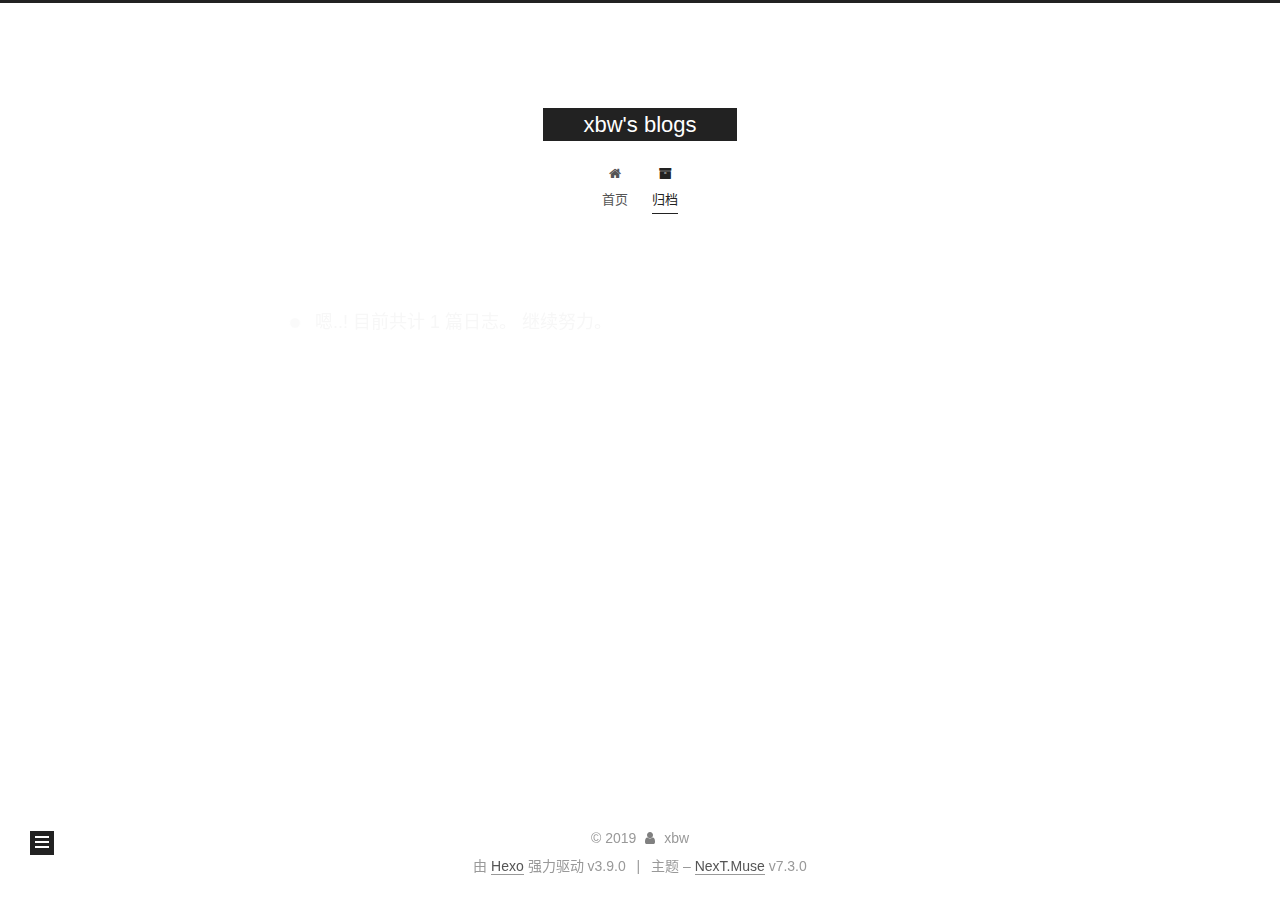
==== archives/index.html @ c133e483 "Site updated: 2019-08-21 14:46:57" ====
<!DOCTYPE html>





<html class="theme-next muse use-motion" lang="zh-CN">
<head>
  <meta charset="UTF-8">
<meta name="viewport" content="width=device-width, initial-scale=1, maximum-scale=2">
<meta name="theme-color" content="#222">
<meta http-equiv="X-UA-Compatible" content="IE=edge">
  <link rel="apple-touch-icon" sizes="180x180" href="/images/apple-touch-icon-next.png?v=7.3.0">
  <link rel="icon" type="image/png" sizes="32x32" href="/images/favicon-32x32-next.png?v=7.3.0">
  <link rel="icon" type="image/png" sizes="16x16" href="/images/favicon-16x16-next.png?v=7.3.0">
  <link rel="mask-icon" href="/images/logo.svg?v=7.3.0" color="#222">

<link rel="stylesheet" href="/css/main.css?v=7.3.0">


<link rel="stylesheet" href="/lib/font-awesome/css/font-awesome.min.css?v=4.7.0">


<script id="hexo-configurations">
  var NexT = window.NexT || {};
  var CONFIG = {
    root: '/',
    scheme: 'Muse',
    version: '7.3.0',
    exturl: false,
    sidebar: {"position":"left","display":"post","offset":12,"onmobile":false},
    copycode: {"enable":false,"show_result":false,"style":null},
    back2top: {"enable":true,"sidebar":false,"scrollpercent":false},
    bookmark: {"enable":false,"save":"auto"},
    fancybox: false,
    mediumzoom: false,
    lazyload: false,
    pangu: false,
    algolia: {
      appID: '',
      apiKey: '',
      indexName: '',
      hits: {"per_page":10},
      labels: {"input_placeholder":"Search for Posts","hits_empty":"We didn't find any results for the search: ${query}","hits_stats":"${hits} results found in ${time} ms"}
    },
    localsearch: {"enable":false,"trigger":"auto","top_n_per_article":1,"unescape":false,"preload":false},
    path: 'search.xml',
    motion: {"enable":true,"async":false,"transition":{"post_block":"fadeIn","post_header":"slideDownIn","post_body":"slideDownIn","coll_header":"slideLeftIn","sidebar":"slideUpIn"}},
    translation: {
      copy_button: '复制',
      copy_success: '复制成功',
      copy_failure: '复制失败'
    }
  };
</script>

  <meta property="og:type" content="website">
<meta property="og:title" content="xbw&#39;s blogs">
<meta property="og:url" content="http://imxbw.me/archives/index.html">
<meta property="og:site_name" content="xbw&#39;s blogs">
<meta property="og:locale" content="zh-CN">
<meta name="twitter:card" content="summary">
<meta name="twitter:title" content="xbw&#39;s blogs">
  <link rel="canonical" href="http://imxbw.me/archives/">


<script id="page-configurations">
  // https://hexo.io/docs/variables.html
  CONFIG.page = {
    sidebar: "",
    isHome: false,
    isPost: false,
    isPage: false,
    isArchive: true
  };
</script>

  <title>归档 | xbw's blogs</title>
  <meta name="generator" content="Hexo 3.9.0">
  








  <noscript>
  <style>
  .use-motion .motion-element,
  .use-motion .brand,
  .use-motion .menu-item,
  .sidebar-inner,
  .use-motion .post-block,
  .use-motion .pagination,
  .use-motion .comments,
  .use-motion .post-header,
  .use-motion .post-body,
  .use-motion .collection-title { opacity: initial; }

  .use-motion .logo,
  .use-motion .site-title,
  .use-motion .site-subtitle {
    opacity: initial;
    top: initial;
  }

  .use-motion .logo-line-before i { left: initial; }
  .use-motion .logo-line-after i { right: initial; }
  </style>
</noscript>

</head>

<body itemscope itemtype="http://schema.org/WebPage" lang="zh-CN">

  <div class="container sidebar-position-left">
    <div class="headband"></div>

    <header id="header" class="header" itemscope itemtype="http://schema.org/WPHeader">
      <div class="header-inner"><div class="site-brand-wrapper">
  <div class="site-meta">

    <div class="custom-logo-site-title">
      <a href="/" class="brand" rel="start">
        <span class="logo-line-before"><i></i></span>
        <span class="site-title">xbw's blogs</span>
        <span class="logo-line-after"><i></i></span>
      </a>
    </div>
  </div>

  <div class="site-nav-toggle">
    <button aria-label="切换导航栏">
      <span class="btn-bar"></span>
      <span class="btn-bar"></span>
      <span class="btn-bar"></span>
    </button>
  </div>
</div>


<nav class="site-nav">
  
  <ul id="menu" class="menu">
      
      
      
        
        <li class="menu-item menu-item-home">
      
    

    <a href="/" rel="section"><i class="menu-item-icon fa fa-fw fa-home"></i> <br>首页</a>

  </li>
      
      
      
        
        <li class="menu-item menu-item-archives">
      
    

    <a href="/archives/" rel="section"><i class="menu-item-icon fa fa-fw fa-archive"></i> <br>归档</a>

  </li>
  </ul>

    

    
    
      
      
    
      
      
    
    

  

</nav>
</div>
    </header>

    


    <main id="main" class="main">
      <div class="main-inner">
        <div class="content-wrap">
          <div id="content" class="content page-archive">
            

  
  
  
  <div class="post-block archive">
    <div id="posts" class="posts-collapse">
      <span class="archive-move-on"></span>
      <span class="archive-page-counter">
        
        
        
          
        
        嗯..! 目前共计 1 篇日志。 继续努力。
      </span>
      

      

  
  
  

  
    
    <div class="collection-title">
      <h1 class="archive-year" id="archive-year-2019">2019</h1>
    </div>
  
  

  <article class="post" itemscope itemtype="http://schema.org/Article">
    <header class="post-header">

      <h2 class="post-title">
        
          <a class="post-title-link" href="/2019/08/16/hello-world/" itemprop="url">
            <span itemprop="name">Hello World</span>
          </a>
        
      </h2>

      <div class="post-meta">
        <time class="post-time" itemprop="dateCreated"
              datetime="2019-08-16T09:02:53+08:00"
              content="2019-08-16">
          08-16
        </time>
      </div>

    </header>
  </article>




    </div>
  </div>
  
  
  

  



          </div>
          

        </div>
          
  
  <div class="sidebar-toggle">
    <div class="sidebar-toggle-line-wrap">
      <span class="sidebar-toggle-line sidebar-toggle-line-first"></span>
      <span class="sidebar-toggle-line sidebar-toggle-line-middle"></span>
      <span class="sidebar-toggle-line sidebar-toggle-line-last"></span>
    </div>
  </div>

  <aside id="sidebar" class="sidebar">
    <div class="sidebar-inner">

      <div class="site-overview-wrap sidebar-panel sidebar-panel-active">
        <div class="site-overview">

          <div class="site-author motion-element" itemprop="author" itemscope itemtype="http://schema.org/Person">
  <p class="site-author-name" itemprop="name">xbw</p>
  <div class="site-description motion-element" itemprop="description"></div>
</div>
  <nav class="site-state motion-element">
      <div class="site-state-item site-state-posts">
        
          <a href="/archives/">
        
          <span class="site-state-item-count">1</span>
          <span class="site-state-item-name">日志</span>
        </a>
      </div>
    
  </nav>




        </div>
      </div>

    </div>
  </aside>
  <div id="sidebar-dimmer"></div>


      </div>
    </main>

    <footer id="footer" class="footer">
      <div class="footer-inner">
        <div class="copyright">&copy; <span itemprop="copyrightYear">2019</span>
  <span class="with-love" id="animate">
    <i class="fa fa-user"></i>
  </span>
  <span class="author" itemprop="copyrightHolder">xbw</span>
</div>
  <div class="powered-by">由 <a href="https://hexo.io" class="theme-link" rel="noopener" target="_blank">Hexo</a> 强力驱动 v3.9.0</div>
  <span class="post-meta-divider">|</span>
  <div class="theme-info">主题 – <a href="https://theme-next.org" class="theme-link" rel="noopener" target="_blank">NexT.Muse</a> v7.3.0</div>

        








        
      </div>
    </footer>
      <div class="back-to-top">
        <i class="fa fa-arrow-up"></i>
        <span>0%</span>
      </div>

    

  </div>

  
  <script src="/lib/jquery/index.js?v=3.4.1"></script>
  <script src="/lib/velocity/velocity.min.js?v=1.2.1"></script>
  <script src="/lib/velocity/velocity.ui.min.js?v=1.2.1"></script>
<script src="/js/utils.js?v=7.3.0"></script><script src="/js/motion.js?v=7.3.0"></script>
<script src="/js/schemes/muse.js?v=7.3.0"></script>
<script src="/js/next-boot.js?v=7.3.0"></script>



  


























  

  

  


  
</body>
</html>
---- css/main.css ----
html {
  line-height: 1.15; /* 1 */
  -webkit-text-size-adjust: 100%; /* 2 */
}
body {
  margin: 0;
}
main {
  display: block;
}
h1 {
  font-size: 2em;
  margin: 0.67em 0;
}
hr {
  box-sizing: content-box; /* 1 */
  height: 0; /* 1 */
  overflow: visible; /* 2 */
}
pre {
  font-family: monospace, monospace; /* 1 */
  font-size: 1em; /* 2 */
}
a {
  background-color: transparent;
}
abbr[title] {
  border-bottom: none; /* 1 */
  text-decoration: underline; /* 2 */
  text-decoration: underline dotted; /* 2 */
}
b,
strong {
  font-weight: bolder;
}
code,
kbd,
samp {
  font-family: monospace, monospace; /* 1 */
  font-size: 1em; /* 2 */
}
small {
  font-size: 80%;
}
sub,
sup {
  font-size: 75%;
  line-height: 0;
  position: relative;
  vertical-align: baseline;
}
sub {
  bottom: -0.25em;
}
sup {
  top: -0.5em;
}
img {
  border-style: none;
}
button,
input,
optgroup,
select,
textarea {
  font-family: inherit; /* 1 */
  font-size: 100%; /* 1 */
  line-height: 1.15; /* 1 */
  margin: 0; /* 2 */
}
button,
input {
/* 1 */
  overflow: visible;
}
button,
select {
/* 1 */
  text-transform: none;
}
button,
[type='button'],
[type='reset'],
[type='submit'] {
  -webkit-appearance: button;
}
button::-moz-focus-inner,
[type='button']::-moz-focus-inner,
[type='reset']::-moz-focus-inner,
[type='submit']::-moz-focus-inner {
  border-style: none;
  padding: 0;
}
button:-moz-focusring,
[type='button']:-moz-focusring,
[type='reset']:-moz-focusring,
[type='submit']:-moz-focusring {
  outline: 1px dotted ButtonText;
}
fieldset {
  padding: 0.35em 0.75em 0.625em;
}
legend {
  box-sizing: border-box; /* 1 */
  color: inherit; /* 2 */
  display: table; /* 1 */
  max-width: 100%; /* 1 */
  padding: 0; /* 3 */
  white-space: normal; /* 1 */
}
progress {
  vertical-align: baseline;
}
textarea {
  overflow: auto;
}
[type='checkbox'],
[type='radio'] {
  box-sizing: border-box; /* 1 */
  padding: 0; /* 2 */
}
[type='number']::-webkit-inner-spin-button,
[type='number']::-webkit-outer-spin-button {
  height: auto;
}
[type='search'] {
  outline-offset: -2px; /* 2 */
  -webkit-appearance: textfield; /* 1 */
}
[type='search']::-webkit-search-decoration {
  -webkit-appearance: none;
}
::-webkit-file-upload-button {
  font: inherit; /* 2 */
  -webkit-appearance: button; /* 1 */
}
details {
  display: block;
}
summary {
  display: list-item;
}
template {
  display: none;
}
[hidden] {
  display: none;
}
::selection {
  background: #262a30;
  color: #fff;
}
body {
  background: #fff;
  color: #555;
  font-family: 'Lato', "PingFang SC", "Microsoft YaHei", sans-serif;
  font-size: 1em;
  line-height: 2;
  position: relative;
}
@media (max-width: 991px) {
  body {
    padding-right: 0 !important;
  }
}
h1,
h2,
h3,
h4,
h5,
h6 {
  font-family: 'Lato', "PingFang SC", "Microsoft YaHei", sans-serif;
  font-weight: bold;
  line-height: 1.5;
  margin: 20px 0 15px;
  padding: 0;
}
h1 {
  font-size: 1.75em;
}
h2 {
  font-size: 1.625em;
}
h3 {
  font-size: 1.5em;
}
h4 {
  font-size: 1.375em;
}
h5 {
  font-size: 1.25em;
}
h6 {
  font-size: 1.125em;
}
p {
  margin: 0 0 20px 0;
}
a,
span.exturl {
  overflow-wrap: break-word;
  word-wrap: break-word;
  background-color: transparent;
  border-bottom: 1px solid #999;
  color: #555;
  outline: none;
  text-decoration: none;
  cursor: pointer;
}
a:hover,
span.exturl:hover {
  border-bottom-color: #222;
  color: #222;
}
video {
  display: block;
  margin-left: auto;
  margin-right: auto;
  max-width: 100%;
}
img {
  display: block;
  height: auto;
  margin: auto;
  max-width: 100%;
}
hr {
  background-color: #ddd;
  background-image: repeating-linear-gradient(-45deg, #fff, #fff 4px, transparent 4px, transparent 8px);
  border: none;
  height: 3px;
  margin: 40px 0;
}
blockquote {
  border-left: 4px solid #ddd;
  color: #666;
  margin: 0;
  padding: 0 15px;
}
blockquote cite::before {
  content: '-';
  padding: 0 5px;
}
dt {
  font-weight: 700;
}
dd {
  margin: 0;
  padding: 0;
}
kbd {
  background-color: #f9f9f9;
  background-image: linear-gradient(top, #eee, #fff, #eee);
  border: 1px solid #ccc;
  border-radius: 0.2em;
  box-shadow: 0.1em 0.1em 0.2em rgba(0,0,0,0.1);
  font-family: inherit;
  padding: 0.1em 0.3em;
  white-space: nowrap;
}
.text-left {
  text-align: left;
}
.text-center {
  text-align: center;
}
.text-right {
  text-align: right;
}
.text-justify {
  text-align: justify;
}
.text-nowrap {
  white-space: nowrap;
}
.text-lowercase {
  text-transform: lowercase;
}
.text-uppercase {
  text-transform: uppercase;
}
.text-capitalize {
  text-transform: capitalize;
}
.center-block {
  display: block;
  margin-left: auto;
  margin-right: auto;
}
.clearfix::before,
.clearfix::after {
  content: ' ';
  display: table;
}
.clearfix::after {
  clear: both;
}
.pullquote {
  width: 45%;
}
.pullquote.left {
  float: left;
  margin-left: 5px;
  margin-right: 10px;
}
.pullquote.right {
  float: right;
  margin-left: 10px;
  margin-right: 5px;
}
.affix {
  position: fixed;
}
.translation {
  color: #999;
  font-size: 0.875em;
  margin-top: -20px;
}
.use-motion .motion-element {
  opacity: 0;
}
.table-container {
  margin: 20px 0;
  overflow: auto;
  -webkit-overflow-scrolling: touch;
}
.highlight .table-container {
  margin: 0;
}
table {
  border-collapse: collapse;
  border-spacing: 0;
  font-size: 0.875em;
  width: 100%;
}
table > tbody > tr:nth-of-type(odd) {
  background-color: #f9f9f9;
}
table > tbody > tr:hover {
  background-color: #f5f5f5;
}
caption,
th,
td {
  font-weight: normal;
  padding: 8px;
  text-align: left;
  vertical-align: middle;
}
th,
td {
  border: 1px solid #ddd;
  border-bottom: 3px solid #ddd;
}
th {
  font-weight: 700;
  padding-bottom: 10px;
}
td {
  border-bottom-width: 1px;
}
html,
body {
  height: 100%;
}
.container {
  position: relative;
}
.header-inner {
  margin: 0 auto;
  padding: 100px 0 70px;
  width: 700px;
}
@media (min-width: 1200px) {
  .container .header-inner {
    width: 800px;
  }
}
@media (min-width: 1600px) {
  .container .header-inner {
    width: 900px;
  }
}
.main-inner {
  margin: 0 auto;
  width: 700px;
}
@media (min-width: 1200px) {
  .container .main-inner {
    width: 800px;
  }
}
@media (min-width: 1600px) {
  .container .main-inner {
    width: 900px;
  }
}
.footer {
  padding: 20px 0;
}
.footer-inner {
  box-sizing: border-box;
  margin: 0 auto;
  width: 700px;
}
@media (min-width: 1200px) {
  .container .footer-inner {
    width: 800px;
  }
}
@media (min-width: 1600px) {
  .container .footer-inner {
    width: 900px;
  }
}
pre,
.highlight {
  background: #f7f7f7;
  color: #4d4d4c;
  line-height: 1.6;
  margin: 20px 0;
}
pre,
code {
  font-family: consolas, Menlo, "PingFang SC", "Microsoft YaHei", monospace;
}
code {
  overflow-wrap: break-word;
  word-wrap: break-word;
  background: #eee;
  border-radius: 3px;
  color: #555;
  padding: 2px 4px;
}
pre {
  overflow: auto;
  padding: 10px;
}
pre code {
  background: none;
  color: #4d4d4c;
  font-size: 0.875em;
  padding: 0;
  text-shadow: none;
}
.highlight *::selection {
  background: #d6d6d6;
}
.highlight pre {
  border: none;
  margin: 0;
  padding: 10px 0;
}
.highlight table {
  border: none;
  margin: 0;
  width: auto;
}
.highlight td {
  border: none;
  padding: 0;
}
.highlight figcaption {
  background: #eee;
  border-bottom: 1px solid #e9e9e9;
  color: #4d4d4c;
  line-height: 1em;
  margin: 0;
  padding: 0.5em;
}
.highlight figcaption::before,
.highlight figcaption::after {
  content: ' ';
  display: table;
}
.highlight figcaption::after {
  clear: both;
}
.highlight figcaption a {
  color: #4d4d4c;
  float: right;
}
.highlight figcaption a:hover {
  border-bottom-color: #4d4d4c;
}
.highlight .gutter pre {
  background-color: #eff2f3;
  color: #869194;
  padding-left: 10px;
  padding-right: 10px;
  text-align: right;
}
.highlight .code pre {
  background-color: #f7f7f7;
  padding-left: 10px;
  width: 100%;
}
.gutter {
  user-select: none;
  -moz-user-select: none;
  -ms-user-select: none;
  -webkit-user-select: none;
}
.gist table {
  width: auto;
}
.gist table td {
  border: none;
}
pre .deletion {
  background: #fdd;
}
pre .addition {
  background: #dfd;
}
pre .meta {
  color: #eab700;
  user-select: none;
  -moz-user-select: none;
  -ms-user-select: none;
  -webkit-user-select: none;
}
pre .comment {
  color: #8e908c;
}
pre .variable,
pre .attribute,
pre .tag,
pre .name,
pre .regexp,
pre .ruby .constant,
pre .xml .tag .title,
pre .xml .pi,
pre .xml .doctype,
pre .html .doctype,
pre .css .id,
pre .css .class,
pre .css .pseudo {
  color: #c82829;
}
pre .number,
pre .preprocessor,
pre .built_in,
pre .builtin-name,
pre .literal,
pre .params,
pre .constant,
pre .command {
  color: #f5871f;
}
pre .ruby .class .title,
pre .css .rules .attribute,
pre .string,
pre .symbol,
pre .value,
pre .inheritance,
pre .header,
pre .ruby .symbol,
pre .xml .cdata,
pre .special,
pre .formula {
  color: #718c00;
}
pre .title,
pre .css .hexcolor {
  color: #3e999f;
}
pre .function,
pre .python .decorator,
pre .python .title,
pre .ruby .function .title,
pre .ruby .title .keyword,
pre .perl .sub,
pre .javascript .title,
pre .coffeescript .title {
  color: #4271ae;
}
pre .keyword,
pre .javascript .function {
  color: #8959a8;
}
.blockquote-center {
  border-left: none;
  margin: 40px 0;
  padding: 0;
  position: relative;
  text-align: center;
}
.blockquote-center::before,
.blockquote-center::after {
  background-position: 0 -6px;
  background-repeat: no-repeat;
  background-size: 22px 22px;
  content: ' ';
  display: block;
  height: 24px;
  opacity: 0.2;
  position: absolute;
  width: 100%;
}
.blockquote-center::before {
  background-image: url("../images/quote-l.svg");
  border-top: 1px solid #ccc;
  top: -20px;
}
.blockquote-center::after {
  background-image: url("../images/quote-r.svg");
  background-position: 100% 8px;
  border-bottom: 1px solid #ccc;
  bottom: -20px;
}
.blockquote-center p,
.blockquote-center div {
  text-align: center;
}
.post .post-body .group-picture img {
  border: none;
  box-sizing: border-box;
  margin: 0 auto;
  padding: 0 3px;
}
.post-body .group-picture-row {
  margin-bottom: 6px;
  overflow: hidden;
}
.post-body .group-picture-column {
  float: left;
  margin-bottom: 10px;
}
.page-archive .group-picture-container {
  overflow: hidden;
}
.page-archive .group-picture-row {
  float: left;
}
.page-archive .group-picture-row:first-child {
  margin-top: 6px;
}
.page-archive .group-picture-column {
  max-height: 150px;
  max-width: 150px;
}
.post-body .label {
  display: inline;
  padding: 0 2px;
}
.post-body .label.default {
  background-color: #f0f0f0;
}
.post-body .label.primary {
  background-color: #efe6f7;
}
.post-body .label.info {
  background-color: #e5f2f8;
}
.post-body .label.success {
  background-color: #e7f4e9;
}
.post-body .label.warning {
  background-color: #fcf6e1;
}
.post-body .label.danger {
  background-color: #fae8eb;
}
.post-body .tabs {
  margin-bottom: 20px;
}
.post-body .tabs,
.tabs-comment {
  display: block;
  padding-top: 10px;
  position: relative;
}
.post-body .tabs ul.nav-tabs,
.tabs-comment ul.nav-tabs {
  display: flex;
  flex-wrap: wrap;
  margin: 0;
  margin-bottom: -1px;
  padding: 0;
}
@media (max-width: 413px) {
  .post-body .tabs ul.nav-tabs,
  .tabs-comment ul.nav-tabs {
    display: block;
    margin-bottom: 5px;
  }
}
.post-body .tabs ul.nav-tabs li.tab,
.tabs-comment ul.nav-tabs li.tab {
  background-color: #fff;
  border-bottom: 1px solid #ddd;
  border-left: 1px solid transparent;
  border-right: 1px solid transparent;
  border-top: 3px solid transparent;
  flex-grow: 1;
  list-style-type: none;
}
@media (max-width: 413px) {
  .post-body .tabs ul.nav-tabs li.tab,
  .tabs-comment ul.nav-tabs li.tab {
    border-bottom: 1px solid transparent;
    border-left: 3px solid transparent;
    border-right: 1px solid transparent;
    border-top: 1px solid transparent;
  }
}
.post-body .tabs ul.nav-tabs li.tab a,
.tabs-comment ul.nav-tabs li.tab a {
  border-bottom: initial;
  display: block;
  line-height: 1.8em;
  outline: 0;
  padding: 0.25em 0.75em;
  text-align: center;
  transition-delay: 0s;
  transition-duration: 0.2s;
  transition-timing-function: ease-out;
}
.post-body .tabs ul.nav-tabs li.tab a i,
.tabs-comment ul.nav-tabs li.tab a i {
  width: 1.285714285714286em;
}
.post-body .tabs ul.nav-tabs li.tab.active,
.tabs-comment ul.nav-tabs li.tab.active {
  border-bottom: 1px solid transparent;
  border-left: 1px solid #ddd;
  border-right: 1px solid #ddd;
  border-top: 3px solid #fc6423;
}
@media (max-width: 413px) {
  .post-body .tabs ul.nav-tabs li.tab.active,
  .tabs-comment ul.nav-tabs li.tab.active {
    border-bottom: 1px solid #ddd;
    border-left: 3px solid #fc6423;
    border-right: 1px solid #ddd;
    border-top: 1px solid #ddd;
  }
}
.post-body .tabs ul.nav-tabs li.tab.active a,
.tabs-comment ul.nav-tabs li.tab.active a {
  color: #555;
  cursor: default;
}
.post-body .tabs .tab-content .tab-pane,
.tabs-comment .tab-content .tab-pane {
  border: 1px solid #ddd;
  padding: 20px 20px 0 20px;
}
.post-body .tabs .tab-content .tab-pane:not(.active),
.tabs-comment .tab-content .tab-pane:not(.active) {
  display: none;
}
.post-body .tabs .tab-content .tab-pane.active,
.tabs-comment .tab-content .tab-pane.active {
  display: block;
}
.post-body .note {
  margin-bottom: 20px;
  padding: 15px;
  position: relative;
  border: 1px solid #eee;
  border-left-width: 5px;
  border-radius: 3px;
}
.post-body .note h2,
.post-body .note h3,
.post-body .note h4,
.post-body .note h5,
.post-body .note h6 {
  margin-top: 0;
  border-bottom: initial;
  margin-bottom: 0;
  padding-top: 0 !important;
}
.post-body .note p:first-child,
.post-body .note ul:first-child,
.post-body .note ol:first-child,
.post-body .note table:first-child,
.post-body .note pre:first-child,
.post-body .note blockquote:first-child,
.post-body .note img:first-child {
  margin-top: 0;
}
.post-body .note p:last-child,
.post-body .note ul:last-child,
.post-body .note ol:last-child,
.post-body .note table:last-child,
.post-body .note pre:last-child,
.post-body .note blockquote:last-child,
.post-body .note img:last-child {
  margin-bottom: 0;
}
.post-body .note.default {
  border-left-color: #777;
}
.post-body .note.default h2,
.post-body .note.default h3,
.post-body .note.default h4,
.post-body .note.default h5,
.post-body .note.default h6 {
  color: #777;
}
.post-body .note.primary {
  border-left-color: #6f42c1;
}
.post-body .note.primary h2,
.post-body .note.primary h3,
.post-body .note.primary h4,
.post-body .note.primary h5,
.post-body .note.primary h6 {
  color: #6f42c1;
}
.post-body .note.info {
  border-left-color: #428bca;
}
.post-body .note.info h2,
.post-body .note.info h3,
.post-body .note.info h4,
.post-body .note.info h5,
.post-body .note.info h6 {
  color: #428bca;
}
.post-body .note.success {
  border-left-color: #5cb85c;
}
.post-body .note.success h2,
.post-body .note.success h3,
.post-body .note.success h4,
.post-body .note.success h5,
.post-body .note.success h6 {
  color: #5cb85c;
}
.post-body .note.warning {
  border-left-color: #f0ad4e;
}
.post-body .note.warning h2,
.post-body .note.warning h3,
.post-body .note.warning h4,
.post-body .note.warning h5,
.post-body .note.warning h6 {
  color: #f0ad4e;
}
.post-body .note.danger {
  border-left-color: #d9534f;
}
.post-body .note.danger h2,
.post-body .note.danger h3,
.post-body .note.danger h4,
.post-body .note.danger h5,
.post-body .note.danger h6 {
  color: #d9534f;
}
.btn {
  background: #222;
  border: 2px solid #222;
  border-radius: 0;
  color: #fff;
  display: inline-block;
  font-size: 0.875em;
  padding: 0 20px;
  text-decoration: none;
  transition-property: background-color;
  transition-delay: 0s;
  transition-duration: 0.2s;
  transition-timing-function: ease-in-out;
  line-height: 2;
}
.btn:hover {
  background: #fff;
  border-color: #222;
  color: #222;
}
.btn +.btn {
  margin: 0 0 8px 8px;
}
.btn .fa-fw {
  text-align: left;
  width: 1.285714285714286em;
}
.btn-bar {
  background: #555;
  border-radius: 1px;
  display: block;
  height: 2px;
  width: 22px;
}
.btn-bar+.btn-bar {
  margin-top: 4px;
}
.page-number-basic,
.pagination .prev,
.pagination .next,
.pagination .page-number,
.pagination .space {
  display: inline-block;
  margin: 0 10px;
  padding: 0 11px;
  position: relative;
  top: -1px;
}
@media (max-width: 767px) {
  .page-number-basic,
  .pagination .prev,
  .pagination .next,
  .pagination .page-number,
  .pagination .space {
    margin: 0 5px;
  }
}
.pagination {
  border-top: 1px solid #eee;
  margin: 120px 0 40px;
  text-align: center;
}
.pagination .prev,
.pagination .next,
.pagination .page-number {
  border-bottom: 0;
  border-top: 1px solid #eee;
  transition-property: border-color;
  transition-delay: 0s;
  transition-duration: 0.2s;
  transition-timing-function: ease-in-out;
}
.pagination .prev:hover,
.pagination .next:hover,
.pagination .page-number:hover {
  border-top-color: #222;
}
.pagination .space {
  margin: 0;
  padding: 0;
}
.pagination .prev {
  margin-left: 0;
}
.pagination .next {
  margin-right: 0;
}
.pagination .page-number.current {
  background: #ccc;
  border-top-color: #ccc;
  color: #fff;
}
@media (max-width: 767px) {
  .pagination {
    border-top: none;
  }
  .pagination .prev,
  .pagination .next,
  .pagination .page-number {
    border-bottom: 1px solid #eee;
    border-top: 0;
    margin-bottom: 10px;
    padding: 0 10px;
  }
  .pagination .prev:hover,
  .pagination .next:hover,
  .pagination .page-number:hover {
    border-bottom-color: #222;
  }
}
.comments {
  margin: 60px 20px 0;
  overflow: hidden;
}
.comment-button-group {
  display: flex;
  flex-wrap: wrap-reverse;
  justify-content: center;
  margin: 1em 0;
}
.comment-button-group .comment-button {
  margin: 0.1em 0.2em;
}
.comment-button-group .comment-button.active {
  background: #fff;
  border-color: #222;
  color: #222;
}
.comment-position {
  display: none;
}
.comment-position.active {
  display: block;
}
.tabs-comment {
  background: #fff;
  margin-top: 4em;
  padding-top: 0;
}
.tabs-comment .comments {
  border: 0;
  box-shadow: none;
  margin-top: 0;
  padding-top: 0;
}
.back-to-top {
  background: #222;
  bottom: -100px;
  box-sizing: border-box;
  color: #fff;
  cursor: pointer;
  font-size: 12px;
  opacity: 1;
  padding: 0 6px;
  position: fixed;
  right: 30px;
  text-align: center;
  transition-property: bottom;
  z-index: 1050;
  transition-delay: 0s;
  transition-duration: 0.2s;
  transition-timing-function: ease-in-out;
  width: 24px;
}
.back-to-top span {
  display: none;
}
.back-to-top:hover {
  color: #87daff;
}
.back-to-top.back-to-top-on {
  bottom: 19px;
}
@media (max-width: 991px) {
  .back-to-top {
    opacity: 0.8;
    right: 20px;
  }
}
.header {
  background: transparent;
}
.header-inner {
  position: relative;
}
.headband {
  background: #222;
  height: 3px;
}
.site-meta {
  margin: 0;
  text-align: center;
}
@media (max-width: 767px) {
  .site-meta {
    text-align: center;
  }
}
.brand {
  background: #222;
  border-bottom: none;
  color: #fff;
  display: inline-block;
  line-height: 1.375em;
  padding: 0 40px;
  position: relative;
}
.brand:hover {
  color: #fff;
}
.logo {
  display: inline-block;
  line-height: 36px;
  margin-right: 5px;
  vertical-align: top;
}
.site-title {
  display: inline-block;
  font-family: 'Lato', "PingFang SC", "Microsoft YaHei", sans-serif;
  font-size: 1.375em;
  font-weight: normal;
  line-height: 1.5;
  vertical-align: top;
}
.site-subtitle {
  color: #999;
  font-size: 0.8125em;
  margin-top: 10px;
}
.use-motion .brand {
  opacity: 0;
}
.use-motion .logo,
.use-motion .site-title,
.use-motion .site-subtitle,
.use-motion .custom-logo-image {
  opacity: 0;
  position: relative;
  top: -10px;
}
.site-nav-toggle {
  display: none;
  left: 10px;
  position: absolute;
}
@media (max-width: 767px) {
  .site-nav-toggle {
    display: block;
  }
}
.site-nav-toggle button {
  background: transparent;
  border: none;
  margin-top: 2px;
  padding: 9px 10px;
}
@media (max-width: 767px) {
  .site-nav {
    border-top: 1px solid #ddd;
    clear: both;
    display: none;
    margin: 0 -10px;
    padding: 0 10px;
  }
}
@media (min-width: 768px) and (max-width: 991px) {
  .site-nav {
    display: block !important;
  }
}
@media (min-width: 992px) {
  .site-nav {
    display: block !important;
  }
}
.menu {
  margin-top: 20px;
  padding-left: 0;
  text-align: center;
}
.menu .menu-item {
  display: inline-block;
  list-style: none;
  margin: 0 10px;
}
@media (max-width: 767px) {
  .menu .menu-item {
    margin-top: 10px;
  }
}
.menu .menu-item a,
.menu .menu-item span.exturl {
  border-bottom: 1px solid transparent;
  display: block;
  font-size: 0.8125em;
  line-height: inherit;
  transition-property: border-color;
  transition-delay: 0s;
  transition-duration: 0.2s;
  transition-timing-function: ease-in-out;
}
.menu .menu-item a:hover,
.menu .menu-item span.exturl:hover {
  border-bottom-color: #222;
}
.menu .menu-item .fa {
  margin-right: 5px;
}
.use-motion .menu-item {
  opacity: 0;
}
.post-body {
  overflow-wrap: break-word;
  word-wrap: break-word;
  font-family: 'Lato', "PingFang SC", "Microsoft YaHei", sans-serif;
}
@media (min-width: 1200px) {
  .post-body {
    font-size: 1.125em;
  }
}
@media (max-width: 767px) {
  .post-body {
    font-size: 0.875em;
  }
}
.post-body span.exturl .fa {
  font-size: 0.875em;
  margin-left: 4px;
}
.post-body .image-caption,
.post-body .figure .caption {
  color: #999;
  font-size: 0.875em;
  font-weight: bold;
  line-height: 1;
  margin: -20px auto 15px;
  text-align: center;
}
.post-sticky-flag {
  display: inline-block;
  transform: rotate(30deg);
}
.use-motion .post-block,
.use-motion .pagination,
.use-motion .comments {
  opacity: 0;
}
.use-motion .post-header {
  opacity: 0;
}
.use-motion .post-body {
  opacity: 0;
}
.use-motion .collection-title {
  opacity: 0;
}
.post-button {
  margin-top: 40px;
}
.posts-collapse {
  margin-left: 55px;
  position: relative;
  z-index: 1010;
}
@media (max-width: 767px) {
  .posts-collapse {
    margin-left: 20px;
    margin-right: 20px;
  }
}
.posts-collapse .collection-title {
  margin: 60px 0;
  position: relative;
}
.posts-collapse .collection-title h1,
.posts-collapse .collection-title h2 {
  margin-left: 20px;
}
.posts-collapse .collection-title small {
  color: #bbb;
  margin-left: 5px;
}
.posts-collapse .collection-title::before {
  background: #bbb;
  border-radius: 50%;
  content: ' ';
  height: 8px;
  left: 0;
  margin-left: -4px;
  margin-top: -4px;
  position: absolute;
  top: 50%;
  width: 8px;
}
.posts-collapse .post {
  margin: 30px 0;
}
.posts-collapse .post-header {
  position: relative;
  transition-delay: 0s;
  transition-duration: 0.2s;
  transition-timing-function: ease-in-out;
  border-bottom: 1px dashed #ccc;
  transition-property: border;
}
.posts-collapse .post-header::before {
  background: #bbb;
  border: 1px solid #fff;
  border-radius: 50%;
  content: ' ';
  height: 6px;
  left: 0;
  margin-left: -4px;
  position: absolute;
  top: 0.75em;
  width: 6px;
  transition-delay: 0s;
  transition-duration: 0.2s;
  transition-timing-function: ease-in-out;
  transition-property: background;
}
.posts-collapse .post-header:hover {
  border-bottom-color: #666;
}
.posts-collapse .post-header:hover::before {
  background: #222;
}
.posts-collapse .post-title {
  font-size: 1em;
  font-weight: normal;
  line-height: inherit;
  margin-bottom: 0;
  margin-left: 3.75em;
}
.posts-collapse .post-title::after {
  margin-left: 3px;
  opacity: 0.6;
}
.posts-collapse .post-title a,
.posts-collapse .post-title span.exturl {
  border-bottom: none;
  color: #666;
}
.posts-collapse .post-meta {
  font-size: 0.75em;
  left: 20px;
  position: absolute;
  top: 5px;
}
.posts-collapse::after {
  background: #f5f5f5;
  content: ' ';
  height: 100%;
  left: 0;
  margin-left: -2px;
  position: absolute;
  top: 1.25em;
  width: 4px;
  z-index: -1;
}
.posts-collapse .fa-external-link {
  font-size: 0.875em;
  margin-left: 5px;
}
.posts-expand .post-eof {
  background: #ccc;
  height: 1px;
  margin: 80px auto 60px;
  text-align: center;
  width: 8%;
}
.post:last-child .post-eof {
  display: none;
}
.posts-expand {
  padding-top: 40px;
}
@media (max-width: 767px) {
  .posts-expand {
    margin: 0 20px;
  }
  .post-body .highlight {
    margin-left: 0;
    margin-right: 0;
    padding: 0;
  }
}
@media (min-width: 992px) {
  .posts-expand .post-body {
    text-align: justify;
  }
}
@media (max-width: 991px) {
  .posts-expand .post-body {
    text-align: justify;
  }
}
.posts-expand .post-body h2,
.posts-expand .post-body h3,
.posts-expand .post-body h4,
.posts-expand .post-body h5,
.posts-expand .post-body h6 {
  padding-top: 10px;
}
.posts-expand .post-body h2 .header-anchor,
.posts-expand .post-body h3 .header-anchor,
.posts-expand .post-body h4 .header-anchor,
.posts-expand .post-body h5 .header-anchor,
.posts-expand .post-body h6 .header-anchor {
  border-bottom-style: none;
  color: #ccc;
  float: right;
  margin-left: 10px;
  visibility: hidden;
}
.posts-expand .post-body h2 .header-anchor:hover,
.posts-expand .post-body h3 .header-anchor:hover,
.posts-expand .post-body h4 .header-anchor:hover,
.posts-expand .post-body h5 .header-anchor:hover,
.posts-expand .post-body h6 .header-anchor:hover {
  color: inherit;
}
.posts-expand .post-body h2:hover .header-anchor,
.posts-expand .post-body h3:hover .header-anchor,
.posts-expand .post-body h4:hover .header-anchor,
.posts-expand .post-body h5:hover .header-anchor,
.posts-expand .post-body h6:hover .header-anchor {
  visibility: visible;
}
.posts-expand .post-body img {
  border: 1px solid #ddd;
  box-sizing: border-box;
  margin: 0 auto 20px;
  padding: 3px;
}
.post-gallery {
  border-collapse: separate;
  display: table;
  table-layout: fixed;
  width: 100%;
}
.post-gallery-row {
  display: table-row;
}
.post-gallery .post-gallery-img {
  border: none;
  display: table-cell;
  text-align: center;
  vertical-align: middle;
}
.post-gallery .post-gallery-img img {
  border: none;
  max-height: 100%;
  max-width: 100%;
}
.fancybox-close,
.fancybox-close:hover {
  border: none;
}
.posts-expand .post-meta {
  color: #999;
  font-family: 'Lato', "PingFang SC", "Microsoft YaHei", sans-serif;
  margin: 3px 0 60px 0;
  text-align: center;
}
.posts-expand .post-meta .post-description {
  font-size: 0.875em;
  margin-top: 2px;
}
.posts-expand .post-meta time {
  border-bottom: 1px dashed #999;
  cursor: help;
}
.post-meta .post-meta-item + .post-meta-item::before {
  content: '|';
  margin: 0 0.5em;
}
.post-meta .post-meta-item {
  font-size: 0.75em;
}
.post-meta-divider {
  margin: 0 0.5em;
}
.post-meta-item-icon {
  margin-right: 3px;
}
@media (max-width: 991px) {
  .post-meta-item-icon {
    display: inline-block;
  }
}
@media (max-width: 991px) {
  .post-meta-item-text {
    display: none;
  }
}
.post-nav {
  border-top: 1px solid #eee;
  display: table;
  margin-top: 15px;
  width: 100%;
}
.post-nav-divider {
  display: table-cell;
  width: 10%;
}
.post-nav-item {
  display: table-cell;
  padding: 10px 0 0 0;
  vertical-align: top;
  width: 45%;
}
.post-nav-item a {
  border-bottom: none;
  color: #555;
  display: block;
  font-size: 0.875em;
  line-height: 1.6;
  position: relative;
}
.post-nav-item a:hover {
  border-bottom: none;
  color: #222;
}
.post-nav-item a:active {
  top: 2px;
}
.post-nav-item .fa {
  font-size: 0.75em;
  margin-right: 5px;
}
.post-nav-next a {
  padding-left: 5px;
}
.post-nav-prev {
  text-align: right;
}
.post-nav-prev a {
  padding-right: 5px;
}
.post-nav-prev .fa {
  margin-left: 5px;
}
.rtl.post-body p,
.rtl.post-body a,
.rtl.post-body h1,
.rtl.post-body h2,
.rtl.post-body h3,
.rtl.post-body h4,
.rtl.post-body h5,
.rtl.post-body h6,
.rtl.post-body li,
.rtl.post-body ul,
.rtl.post-body ol {
  direction: rtl;
  font-family: UKIJ Ekran;
}
.rtl.post-title {
  font-family: UKIJ Ekran;
}
.posts-expand .post-tags {
  margin-top: 40px;
  text-align: center;
}
.posts-expand .post-tags a {
  display: inline-block;
  font-size: 0.8125em;
  margin-right: 10px;
}
.posts-expand .post-title {
  overflow-wrap: break-word;
  word-wrap: break-word;
  font-weight: 400;
  margin: initial;
  text-align: center;
}
.posts-expand .post-title-link {
  border-bottom: none;
  color: #555;
  display: inline-block;
  line-height: 1.2;
  position: relative;
  vertical-align: top;
}
.posts-expand .post-title-link::before {
  background-color: #000;
  bottom: 0;
  content: '';
  height: 2px;
  left: 0;
  position: absolute;
  transform: scaleX(0);
  visibility: hidden;
  width: 100%;
  transition-delay: 0s;
  transition-duration: 0.2s;
  transition-timing-function: ease-in-out;
}
.posts-expand .post-title-link:hover::before {
  transform: scaleX(1);
  visibility: visible;
}
.posts-expand .post-title-link .fa {
  font-size: 0.875em;
  margin-left: 5px;
}
.post-widgets {
  border-top: 1px solid #eee;
  margin-top: 15px;
  text-align: center;
}
.wp_rating {
  height: 20px;
  line-height: 20px;
  margin-top: 10px;
  padding-top: 6px;
  text-align: center;
}
.social-like {
  display: flex;
  font-size: 0.875em;
  justify-content: center;
  text-align: center;
}
.vk_like {
  align-self: center;
  height: 21px;
  padding-top: 7px;
  width: 85px;
}
.fb_like {
  align-self: center;
  height: 30px;
}
.sidebar {
  background: #222;
  bottom: 0;
  box-shadow: inset 0 2px 6px #000;
  position: fixed;
  right: 0;
  top: 0;
  width: 0;
  z-index: 1040;
}
.sidebar a,
.sidebar span.exturl {
  border-bottom-color: #555;
  color: #999;
}
.sidebar a:hover,
.sidebar span.exturl:hover {
  border-bottom-color: #eee;
  color: #eee;
}
@media (max-width: 991px) {
  .sidebar {
    display: none;
  }
}
.sidebar-inner {
  color: #999;
  padding: 20px 10px;
  position: relative;
  text-align: center;
}
.site-overview-wrap {
  overflow: hidden;
}
.site-overview {
  overflow-x: hidden;
  overflow-y: auto;
}
.cc-license {
  margin-top: 10px;
  text-align: center;
}
.cc-license .cc-opacity {
  border-bottom: none;
  opacity: 0.7;
}
.cc-license .cc-opacity:hover {
  opacity: 0.9;
}
.cc-license img {
  display: inline-block;
}
.site-author-image {
  border: 2px solid #333;
  display: block;
  height: auto;
  margin: 0 auto;
  max-width: 96px;
  padding: 2px;
}
.site-author-name {
  color: #f5f5f5;
  font-weight: normal;
  margin: 5px 0 0;
  text-align: center;
}
.site-description {
  color: #999;
  font-size: 1em;
  margin-top: 5px;
  text-align: center;
}
.links-of-author {
  margin-top: 20px;
}
.links-of-author a,
.links-of-author span.exturl {
  border-bottom-color: #555;
  display: inline-block;
  font-size: 0.8125em;
  margin-bottom: 10px;
  margin-right: 10px;
  vertical-align: middle;
}
.links-of-author a::before,
.links-of-author span.exturl::before {
  background: #f94eaa;
  border-radius: 50%;
  content: ' ';
  display: inline-block;
  height: 4px;
  margin-right: 3px;
  vertical-align: middle;
  width: 4px;
}
.feed-link,
.chat {
  margin-top: 10px;
}
.feed-link a,
.chat a {
  border: 1px solid #fc6423 !important;
  border-radius: 4px;
  color: #fc6423;
  display: inline-block;
  padding: 0 15px;
}
.feed-link a .fa,
.chat a .fa {
  margin-right: 5px;
}
.feed-link a:hover,
.chat a:hover {
  background: #fc6423;
  color: #fff;
}
.feed-link a:hover .fa,
.chat a:hover .fa {
  color: #fff;
}
.links-of-blogroll {
  font-size: 0.8125em;
  margin-top: 10px;
}
.links-of-blogroll-title {
  font-size: 0.875em;
  font-weight: 600;
  margin-top: 0;
}
.links-of-blogroll-list {
  list-style: none;
  margin: 0;
  padding: 0;
}
.links-of-blogroll-item {
  padding: 2px 10px;
}
.links-of-blogroll-item a,
.links-of-blogroll-item span.exturl {
  box-sizing: border-box;
  display: inline-block;
  max-width: 280px;
  overflow: hidden;
  text-overflow: ellipsis;
  white-space: nowrap;
}
#sidebar-dimmer {
  display: none;
}
@media (max-width: 767px) {
  #sidebar-dimmer {
    background: #000;
    display: block;
    height: 100%;
    left: 100%;
    opacity: 0;
    position: fixed;
    top: 0;
    width: 100%;
    z-index: 1020;
  }
  .sidebar-active + #sidebar-dimmer {
    opacity: 0.7;
    transform: translateX(-100%);
    transition: opacity 0.5s;
  }
}
.sidebar-nav {
  margin: 0 0 20px;
  padding-left: 0;
}
.sidebar-nav li {
  border-bottom: 1px solid transparent;
  color: #555;
  cursor: pointer;
  display: inline-block;
  font-size: 0.875em;
}
.sidebar-nav li.sidebar-nav-overview {
  margin-left: 10px;
}
.sidebar-nav li:hover {
  color: #f5f5f5;
}
.sidebar-nav .sidebar-nav-active {
  border-bottom-color: #87daff;
  color: #87daff;
}
.sidebar-nav .sidebar-nav-active:hover {
  color: #87daff;
}
.sidebar-panel {
  display: none;
}
.sidebar-panel-active {
  display: block;
}
.sidebar-toggle {
  background: #222;
  bottom: 45px;
  cursor: pointer;
  height: 14px;
  line-height: 0;
  padding: 5px;
  position: fixed;
  right: 30px;
  width: 14px;
  z-index: 1050;
}
@media (max-width: 991px) {
  .sidebar-toggle {
    opacity: 0.8;
    right: 20px;
    display: none;
  }
}
.sidebar-toggle-line {
  background: #fff;
  display: inline-block;
  height: 2px;
  margin-top: 3px;
  position: relative;
  transition: all 0.4s;
  vertical-align: top;
  width: 100%;
}
.sidebar-toggle-line:first-child {
  margin-top: 0;
}
.sidebar-toggle:hover .sidebar-toggle-line {
  background: #87daff;
}
.post-toc-empty {
  color: #666;
  font-size: 0.875em;
}
.post-toc-wrap {
  overflow: hidden;
}
.post-toc {
  overflow: auto;
}
.post-toc ol {
  font-size: 0.875em;
  list-style: none;
  margin: 0;
  padding: 0 2px 5px 10px;
  text-align: left;
}
.post-toc ol > ol {
  padding-left: 0;
}
.post-toc ol a {
  transition-delay: 0s;
  transition-duration: 0.2s;
  transition-timing-function: ease-in-out;
  border-bottom-color: #555;
  color: #999;
  transition-property: all;
}
.post-toc ol a:hover {
  border-bottom-color: #ccc;
  color: #ccc;
}
.post-toc .nav-item {
  overflow: hidden;
  text-overflow: ellipsis;
  white-space: nowrap;
  line-height: 1.8;
}
.post-toc .nav .nav-child {
  display: none;
}
.post-toc .nav .active > .nav-child {
  display: block;
}
.post-toc .nav .active-current > .nav-child {
  display: block;
}
.post-toc .nav .active-current > .nav-child > .nav-item {
  display: block;
}
.post-toc .nav .active > a {
  border-bottom-color: #87daff;
  color: #87daff;
}
.post-toc .nav .active-current > a {
  color: #87daff;
}
.post-toc .nav .active-current > a:hover {
  color: #87daff;
}
.site-state {
  display: flex;
  justify-content: center;
  line-height: 1.4;
  margin-top: 10px;
  overflow: hidden;
  text-align: center;
  white-space: nowrap;
}
.site-state-item {
  border-left: 1px solid #333;
  padding: 0 15px;
}
.site-state-item:first-child {
  border-left: none;
}
.site-state-item a {
  border-bottom: none;
}
.site-state-item-count {
  color: inherit;
  display: block;
  font-size: 1.25em;
  font-weight: 600;
  text-align: center;
}
.site-state-item-name {
  color: inherit;
  font-size: 0.875em;
}
.footer {
  color: #999;
  font-size: 0.875em;
}
.footer img {
  border: none;
}
.footer-inner {
  text-align: center;
}
.with-love {
  color: #808080;
  display: inline-block;
  margin: 0 5px;
}
.powered-by,
.theme-info {
  display: inline-block;
}
@-moz-keyframes iconAnimate {
  0%, 100% {
    transform: scale(1);
  }
  10%, 30% {
    transform: scale(0.9);
  }
  20%, 40%, 60%, 80% {
    transform: scale(1.1);
  }
  50%, 70% {
    transform: scale(1.1);
  }
}
@-webkit-keyframes iconAnimate {
  0%, 100% {
    transform: scale(1);
  }
  10%, 30% {
    transform: scale(0.9);
  }
  20%, 40%, 60%, 80% {
    transform: scale(1.1);
  }
  50%, 70% {
    transform: scale(1.1);
  }
}
@-o-keyframes iconAnimate {
  0%, 100% {
    transform: scale(1);
  }
  10%, 30% {
    transform: scale(0.9);
  }
  20%, 40%, 60%, 80% {
    transform: scale(1.1);
  }
  50%, 70% {
    transform: scale(1.1);
  }
}
@keyframes iconAnimate {
  0%, 100% {
    transform: scale(1);
  }
  10%, 30% {
    transform: scale(0.9);
  }
  20%, 40%, 60%, 80% {
    transform: scale(1.1);
  }
  50%, 70% {
    transform: scale(1.1);
  }
}
.page-archive .posts-collapse .archive-move-on {
  background: #999;
  border: 1px solid #fff;
  border-radius: 50%;
  height: 10px;
  left: 0;
  margin-left: -6px;
  position: absolute;
  top: 1em;
  width: 10px;
}
.page-archive .posts-collapse .archive-page-counter {
  font-size: 1.125em;
  left: 20px;
  position: relative;
  top: 3px;
}
@media (max-width: 767px) {
  .page-archive .posts-collapse .archive-page-counter {
    top: 5px;
  }
}
.category-all-page .category-all-title {
  text-align: center;
}
.category-all-page .category-all {
  margin-top: 20px;
}
.category-all-page .category-list {
  list-style: none;
  margin: 0;
  padding: 0;
}
.category-all-page .category-list-item {
  margin: 5px 10px;
}
.category-all-page .category-list-count {
  color: #bbb;
}
.category-all-page .category-list-count::before {
  content: ' (';
  display: inline;
}
.category-all-page .category-list-count::after {
  content: ') ';
  display: inline;
}
.category-all-page .category-list-child {
  padding-left: 10px;
}
#event-list {
  padding: 0px;
}
#event-list hr {
  background: #222;
  margin: 20px 0 45px 0 !important;
}
#event-list hr::after {
  background: #222;
  color: #fff;
  content: 'NOW';
  display: inline-block;
  font-weight: bold;
  padding: 0 5px;
  text-align: right;
}
#event-list li.event {
  background: #f9f9f9;
  margin: 20px 0;
  min-height: 40px;
  padding-left: 10px;
}
#event-list li.event h2.event-summary {
  margin: 0;
  padding-bottom: 3px;
}
#event-list li.event h2.event-summary::before {
  color: #bbb;
  content: '\f111';
  display: inline-block;
  font-family: FontAwesome;
  font-size: 8px;
  margin-right: 25px;
  vertical-align: middle;
}
#event-list li.event span.event-relative-time {
  color: #bbb;
  display: inline-block;
  font-size: 12px;
  font-weight: 400;
  padding-left: 12px;
}
#event-list li.event span.event-details {
  color: #bbb;
  display: block;
  line-height: 18px;
  margin-left: 56px;
  padding-bottom: 6px;
  padding-top: 3px;
  text-indent: -24px;
}
#event-list li.event span.event-details::before {
  color: #bbb;
  display: inline-block;
  font-family: FontAwesome;
  margin-right: 9px;
  text-align: center;
  text-indent: 0;
  width: 14px;
}
#event-list li.event span.event-details.event-location::before {
  content: '\f041';
}
#event-list li.event span.event-details.event-duration::before {
  content: '\f017';
}
#event-list li.event-past {
  background: #fcfcfc;
  padding: 15px 0 15px 10px;
}
#event-list li.event-past > * {
  opacity: 0.9;
}
#event-list li.event-past h2.event-summary {
  color: #bbb;
}
#event-list li.event-past h2.event-summary::before {
  color: #dfdfdf;
}
#event-list li.event-now {
  background: #222;
  color: #fff;
  padding: 15px 0 15px 10px;
}
#event-list li.event-now h2.event-summary::before {
  animation: dot-flash 1s alternate infinite ease-in-out;
  color: #fff;
  transform: scale(1.2);
}
#event-list li.event-now * {
  color: #fff !important;
}
#event-list li.event-future {
  background: #222;
  color: #fff;
  padding: 15px 0 15px 10px;
}
#event-list li.event-future h2.event-summary::before {
  animation: dot-flash 1s alternate infinite ease-in-out;
  color: #fff;
  transform: scale(1.2);
}
#event-list li.event-future * {
  color: #fff !important;
}
@-moz-keyframes dot-flash {
  from {
    opacity: 1;
    transform: scale(1.1);
  }
  to {
    opacity: 0;
    transform: scale(1);
  }
}
@-webkit-keyframes dot-flash {
  from {
    opacity: 1;
    transform: scale(1.1);
  }
  to {
    opacity: 0;
    transform: scale(1);
  }
}
@-o-keyframes dot-flash {
  from {
    opacity: 1;
    transform: scale(1.1);
  }
  to {
    opacity: 0;
    transform: scale(1);
  }
}
@keyframes dot-flash {
  from {
    opacity: 1;
    transform: scale(1.1);
  }
  to {
    opacity: 0;
    transform: scale(1);
  }
}
ul.breadcrumb {
  font-size: 0.75em;
  list-style: none;
  margin: 1em 0;
  padding: 0 2em;
  text-align: center;
}
ul.breadcrumb li {
  display: inline;
}
ul.breadcrumb li+li::before {
  content: '/\00a0';
  font-weight: normal;
  padding: 0.5em;
}
ul.breadcrumb li+li:last-child {
  font-weight: bold;
}
.tag-cloud {
  text-align: center;
}
.tag-cloud a {
  display: inline-block;
  margin: 10px;
}
.tag-cloud a:hover {
  color: #222 !important;
}
@media (max-width: 767px) {
  .header-inner,
  .container .main-inner,
  .footer-inner {
    width: auto;
  }
}
@media (max-width: 767px) {
  .header-inner {
    padding: 50px 0 35px;
  }
}
embed {
  display: block;
  margin: 0 auto 25px auto;
}
.custom-logo .site-meta-headline {
  text-align: center;
}
.custom-logo .brand {
  background: none;
}
.custom-logo .site-title {
  color: #222;
  margin: 10px auto 0;
}
.custom-logo .site-title a {
  border: none;
}
.custom-logo-image {
  background: #fff;
  margin: 0 auto;
  max-width: 150px;
  padding: 5px;
}
@media (max-width: 767px) {
  .site-nav {
    background: #fff;
    border-bottom: 1px solid #ddd;
    left: 0;
    margin: 0;
    padding: 0;
    width: 100%;
    z-index: 1030;
  }
}
.site-nav-toggle {
  top: 50px;
}
@media (max-width: 767px) {
  .menu {
    text-align: left;
  }
}
.menu-item-active a,
.menu .menu-item a:hover,
.menu .menu-item span.exturl:hover {
  border-bottom-color: #222 !important;
  color: #222;
}
@media (max-width: 767px) {
  .menu-item-active a,
  .menu .menu-item a:hover,
  .menu .menu-item span.exturl:hover {
    border-bottom: 1px dotted #ddd !important;
  }
}
@media (max-width: 767px) {
  .menu .menu-item {
    display: block;
    margin: 0 10px;
    vertical-align: top;
  }
}
.menu .menu-item .badge {
  background-color: #eee;
  display: inline-block;
  font-weight: 700;
  line-height: 1;
  margin-left: 5px;
  padding: 1px 4px;
  text-align: center;
  white-space: nowrap;
}
@media (max-width: 767px) {
  .menu .menu-item .badge {
    float: right;
    margin: 0.35em 0 0 0;
  }
}
@media (max-width: 767px) {
  .menu .menu-item br {
    display: none;
  }
}
@media (max-width: 767px) {
  .menu .menu-item a,
  .menu .menu-item span.exturl {
    padding: 5px 10px;
  }
}
@media (hover: none) {
  .menu .menu-item a:hover,
  .menu .menu-item span.exturl:hover {
    border-bottom-color: transparent !important;
  }
}
@media (min-width: 768px) and (max-width: 991px) {
  .menu .menu-item .fa {
    width: 100%;
  }
}
@media (min-width: 992px) {
  .menu .menu-item .fa {
    width: 100%;
  }
}
.sidebar {
  left: 0;
  right: auto;
}
.sidebar-toggle,
.back-to-top {
  left: 30px;
  right: auto;
}
@media (max-width: 991px) {
  .sidebar-toggle,
  .back-to-top {
    left: 20px;
  }
}
.links-of-blogroll-inline .links-of-blogroll-item {
  display: inline-block;
}
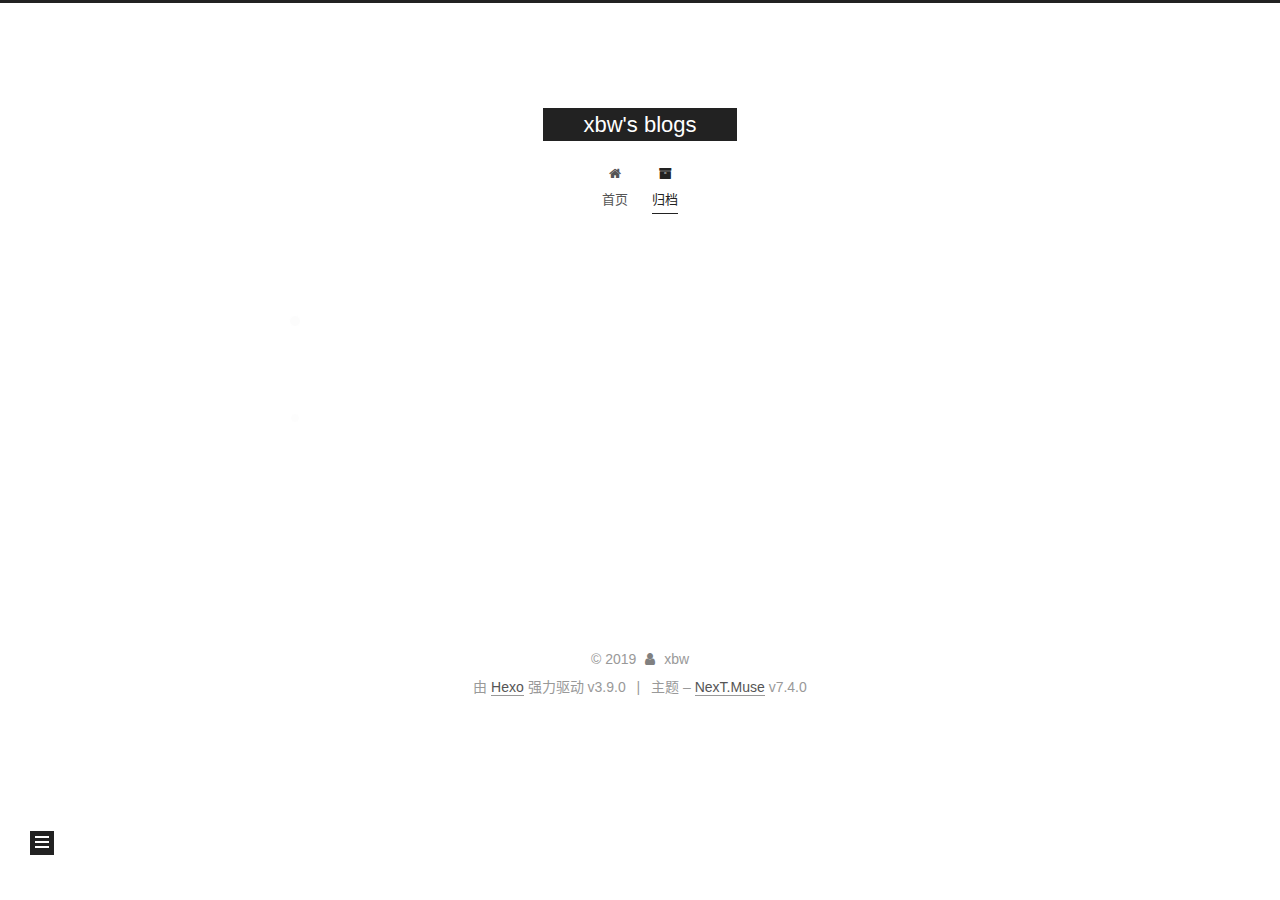
==== commit e53d5ea3: "Site updated: 2019-12-16 09:14:36" ====
--- a/archives/index.html
+++ b/archives/index.html
@@ -4,18 +4,18 @@
 
 
 
-<html class="theme-next muse use-motion" lang="zh-CN">
+<html lang="zh-CN">
 <head>
   <meta charset="UTF-8">
 <meta name="viewport" content="width=device-width, initial-scale=1, maximum-scale=2">
 <meta name="theme-color" content="#222">
-<meta http-equiv="X-UA-Compatible" content="IE=edge">
-  <link rel="apple-touch-icon" sizes="180x180" href="/images/apple-touch-icon-next.png?v=7.3.0">
-  <link rel="icon" type="image/png" sizes="32x32" href="/images/favicon-32x32-next.png?v=7.3.0">
-  <link rel="icon" type="image/png" sizes="16x16" href="/images/favicon-16x16-next.png?v=7.3.0">
-  <link rel="mask-icon" href="/images/logo.svg?v=7.3.0" color="#222">
-
-<link rel="stylesheet" href="/css/main.css?v=7.3.0">
+<meta name="generator" content="Hexo 3.9.0">
+  <link rel="apple-touch-icon" sizes="180x180" href="/images/apple-touch-icon-next.png?v=7.4.0">
+  <link rel="icon" type="image/png" sizes="32x32" href="/images/favicon-32x32-next.png?v=7.4.0">
+  <link rel="icon" type="image/png" sizes="16x16" href="/images/favicon-16x16-next.png?v=7.4.0">
+  <link rel="mask-icon" href="/images/logo.svg?v=7.4.0" color="#222">
+
+<link rel="stylesheet" href="/css/main.css?v=7.4.0">
 
 
 <link rel="stylesheet" href="/lib/font-awesome/css/font-awesome.min.css?v=4.7.0">
@@ -26,12 +26,12 @@
   var CONFIG = {
     root: '/',
     scheme: 'Muse',
-    version: '7.3.0',
+    version: '7.4.0',
     exturl: false,
     sidebar: {"position":"left","display":"post","offset":12,"onmobile":false},
     copycode: {"enable":false,"show_result":false,"style":null},
     back2top: {"enable":true,"sidebar":false,"scrollpercent":false},
-    bookmark: {"enable":false,"save":"auto"},
+    bookmark: {"enable":false,"color":"#222","save":"auto"},
     fancybox: false,
     mediumzoom: false,
     lazyload: false,
@@ -50,7 +50,8 @@
       copy_button: '复制',
       copy_success: '复制成功',
       copy_failure: '复制失败'
-    }
+    },
+    sidebarPadding: 40
   };
 </script>
 
@@ -76,7 +77,6 @@
 </script>
 
   <title>归档 | xbw's blogs</title>
-  <meta name="generator" content="Hexo 3.9.0">
   
 
 
@@ -88,7 +88,6 @@
 
   <noscript>
   <style>
-  .use-motion .motion-element,
   .use-motion .brand,
   .use-motion .menu-item,
   .sidebar-inner,
@@ -97,7 +96,7 @@
   .use-motion .comments,
   .use-motion .post-header,
   .use-motion .post-body,
-  .use-motion .collection-title { opacity: initial; }
+  .use-motion .collection-header { opacity: initial; }
 
   .use-motion .logo,
   .use-motion .site-title,
@@ -114,15 +113,14 @@
 </head>
 
 <body itemscope itemtype="http://schema.org/WebPage" lang="zh-CN">
-
-  <div class="container sidebar-position-left">
+  <div class="container use-motion">
     <div class="headband"></div>
 
     <header id="header" class="header" itemscope itemtype="http://schema.org/WPHeader">
-      <div class="header-inner"><div class="site-brand-wrapper">
+      <div class="header-inner"><div class="site-brand-container">
   <div class="site-meta">
 
-    <div class="custom-logo-site-title">
+    <div>
       <a href="/" class="brand" rel="start">
         <span class="logo-line-before"><i></i></span>
         <span class="site-title">xbw's blogs</span>
@@ -170,16 +168,13 @@
 
     
 
-    
-    
-      
-      
-    
-      
-      
-    
-    
-
+  
+    
+    
+  
+    
+    
+  
   
 
 </nav>
@@ -187,12 +182,16 @@
     </header>
 
     
+  <div class="back-to-top">
+    <i class="fa fa-arrow-up"></i>
+    <span>0%</span>
+  </div>
 
 
     <main id="main" class="main">
       <div class="main-inner">
         <div class="content-wrap">
-          <div id="content" class="content page-archive">
+          <div id="content" class="content">
             
 
   
@@ -200,41 +199,59 @@
   
   <div class="post-block archive">
     <div id="posts" class="posts-collapse">
-      <span class="archive-move-on"></span>
-      <span class="archive-page-counter">
+      <div class="collection-title">
         
         
         
           
         
-        嗯..! 目前共计 1 篇日志。 继续努力。
-      </span>
-      
-
-      
-
-  
-  
-  
-
-  
-    
-    <div class="collection-title">
-      <h1 class="archive-year" id="archive-year-2019">2019</h1>
+        <span class="collection-header">嗯..! 目前共计 2 篇日志。 继续努力。</span>
+      </div>
+      
+
+      
+
+  
+  
+
+  
+    
+    <div class="collection-year">
+      <h1 class="collection-header">2019</h1>
     </div>
   
-  
-
-  <article class="post" itemscope itemtype="http://schema.org/Article">
+
+  <article itemscope itemtype="http://schema.org/Article">
     <header class="post-header">
 
+      <div class="post-meta">
+        <time class="post-time" itemprop="dateCreated"
+              datetime="2019-12-16T09:02:48+08:00"
+              content="2019-12-16">
+          12-16
+        </time>
+      </div>
+
       <h2 class="post-title">
         
-          <a class="post-title-link" href="/2019/08/16/hello-world/" itemprop="url">
-            <span itemprop="name">Hello World</span>
+          <a class="post-title-link" href="/2019/12/16/GPG/" itemprop="url">
+            <span itemprop="name">GPG</span>
           </a>
         
       </h2>
+
+    </header>
+  </article>
+
+
+
+  
+  
+
+  
+
+  <article itemscope itemtype="http://schema.org/Article">
+    <header class="post-header">
 
       <div class="post-meta">
         <time class="post-time" itemprop="dateCreated"
@@ -244,6 +261,14 @@
         </time>
       </div>
 
+      <h2 class="post-title">
+        
+          <a class="post-title-link" href="/2019/08/16/hello-world/" itemprop="url">
+            <span itemprop="name">Hello World</span>
+          </a>
+        
+      </h2>
+
     </header>
   </article>
 
@@ -274,32 +299,44 @@
     </div>
   </div>
 
-  <aside id="sidebar" class="sidebar">
+  <aside class="sidebar">
     <div class="sidebar-inner">
 
-      <div class="site-overview-wrap sidebar-panel sidebar-panel-active">
-        <div class="site-overview">
-
-          <div class="site-author motion-element" itemprop="author" itemscope itemtype="http://schema.org/Person">
+      <ul class="sidebar-nav motion-element">
+        <li class="sidebar-nav-toc">
+          文章目录
+        </li>
+        <li class="sidebar-nav-overview">
+          站点概览
+        </li>
+      </ul>
+
+      <!--noindex-->
+      <div class="post-toc-wrap sidebar-panel">
+      </div>
+      <!--/noindex-->
+
+      <div class="site-overview-wrap sidebar-panel">
+        <div class="site-author motion-element" itemprop="author" itemscope itemtype="http://schema.org/Person">
   <p class="site-author-name" itemprop="name">xbw</p>
-  <div class="site-description motion-element" itemprop="description"></div>
+  <div class="site-description" itemprop="description"></div>
 </div>
-  <nav class="site-state motion-element">
+<div class="site-state-wrap motion-element">
+  <nav class="site-state">
       <div class="site-state-item site-state-posts">
         
           <a href="/archives/">
         
-          <span class="site-state-item-count">1</span>
+          <span class="site-state-item-count">2</span>
           <span class="site-state-item-name">日志</span>
         </a>
       </div>
     
   </nav>
-
-
-
-
-        </div>
+</div>
+
+
+
       </div>
 
     </div>
@@ -320,9 +357,13 @@
 </div>
   <div class="powered-by">由 <a href="https://hexo.io" class="theme-link" rel="noopener" target="_blank">Hexo</a> 强力驱动 v3.9.0</div>
   <span class="post-meta-divider">|</span>
-  <div class="theme-info">主题 – <a href="https://theme-next.org" class="theme-link" rel="noopener" target="_blank">NexT.Muse</a> v7.3.0</div>
-
-        
+  <div class="theme-info">主题 – <a href="https://theme-next.org" class="theme-link" rel="noopener" target="_blank">NexT.Muse</a> v7.4.0</div>
+
+        
+
+
+
+
 
 
 
@@ -334,59 +375,45 @@
         
       </div>
     </footer>
-      <div class="back-to-top">
-        <i class="fa fa-arrow-up"></i>
-        <span>0%</span>
-      </div>
-
-    
-
-  </div>
-
-  
-  <script src="/lib/jquery/index.js?v=3.4.1"></script>
+  </div>
+
+  
+  <script src="/lib/anime.min.js?v=3.1.0"></script>
   <script src="/lib/velocity/velocity.min.js?v=1.2.1"></script>
   <script src="/lib/velocity/velocity.ui.min.js?v=1.2.1"></script>
-<script src="/js/utils.js?v=7.3.0"></script><script src="/js/motion.js?v=7.3.0"></script>
-<script src="/js/schemes/muse.js?v=7.3.0"></script>
-<script src="/js/next-boot.js?v=7.3.0"></script>
-
-
-
-  
-
-
-
-
-
-
-
-
-
-
-
-
-
-
-
-
-
-
-
-
-
-
-
-
-
-
-  
-
-  
-
-  
-
-
-  
+<script src="/js/utils.js?v=7.4.0"></script><script src="/js/motion.js?v=7.4.0"></script>
+<script src="/js/schemes/muse.js?v=7.4.0"></script>
+<script src="/js/next-boot.js?v=7.4.0"></script>
+
+
+
+  
+
+
+
+
+
+
+
+
+
+
+
+
+
+
+
+
+
+
+
+
+
+  
+
+  
+
+  
+
 </body>
 </html>
--- a/css/main.css
+++ b/css/main.css
@@ -150,16 +150,20 @@
   background: #262a30;
   color: #fff;
 }
+html,
+body {
+  height: 100%;
+}
 body {
   background: #fff;
   color: #555;
   font-family: 'Lato', "PingFang SC", "Microsoft YaHei", sans-serif;
   font-size: 1em;
   line-height: 2;
-  position: relative;
 }
 @media (max-width: 991px) {
   body {
+    padding-left: 0 !important;
     padding-right: 0 !important;
   }
 }
@@ -200,7 +204,6 @@
 span.exturl {
   overflow-wrap: break-word;
   word-wrap: break-word;
-  background-color: transparent;
   border-bottom: 1px solid #999;
   color: #555;
   outline: none;
@@ -212,22 +215,18 @@
   border-bottom-color: #222;
   color: #222;
 }
+iframe,
+img,
 video {
   display: block;
   margin-left: auto;
   margin-right: auto;
   max-width: 100%;
 }
-img {
-  display: block;
-  height: auto;
-  margin: auto;
-  max-width: 100%;
-}
 hr {
   background-color: #ddd;
   background-image: repeating-linear-gradient(-45deg, #fff, #fff 4px, transparent 4px, transparent 8px);
-  border: none;
+  border: 0;
   height: 3px;
   margin: 40px 0;
 }
@@ -258,79 +257,15 @@
   padding: 0.1em 0.3em;
   white-space: nowrap;
 }
-.text-left {
-  text-align: left;
-}
-.text-center {
-  text-align: center;
-}
-.text-right {
-  text-align: right;
-}
-.text-justify {
-  text-align: justify;
-}
-.text-nowrap {
-  white-space: nowrap;
-}
-.text-lowercase {
-  text-transform: lowercase;
-}
-.text-uppercase {
-  text-transform: uppercase;
-}
-.text-capitalize {
-  text-transform: capitalize;
-}
-.center-block {
-  display: block;
-  margin-left: auto;
-  margin-right: auto;
-}
-.clearfix::before,
-.clearfix::after {
-  content: ' ';
-  display: table;
-}
-.clearfix::after {
-  clear: both;
-}
-.pullquote {
-  width: 45%;
-}
-.pullquote.left {
-  float: left;
-  margin-left: 5px;
-  margin-right: 10px;
-}
-.pullquote.right {
-  float: right;
-  margin-left: 10px;
-  margin-right: 5px;
-}
-.affix {
-  position: fixed;
-}
-.translation {
-  color: #999;
-  font-size: 0.875em;
-  margin-top: -20px;
-}
-.use-motion .motion-element {
-  opacity: 0;
-}
 .table-container {
-  margin: 20px 0;
+  -webkit-overflow-scrolling: touch;
   overflow: auto;
-  -webkit-overflow-scrolling: touch;
-}
-.highlight .table-container {
-  margin: 0;
 }
 table {
   border-collapse: collapse;
   border-spacing: 0;
   font-size: 0.875em;
+  margin: 0 0 20px 0;
   width: 100%;
 }
 table > tbody > tr:nth-of-type(odd) {
@@ -359,66 +294,49 @@
 td {
   border-bottom-width: 1px;
 }
-html,
-body {
-  height: 100%;
-}
-.container {
-  position: relative;
-}
-.header-inner {
-  margin: 0 auto;
-  padding: 100px 0 70px;
-  width: 700px;
-}
-@media (min-width: 1200px) {
-  .container .header-inner {
-    width: 800px;
-  }
-}
-@media (min-width: 1600px) {
-  .container .header-inner {
-    width: 900px;
-  }
-}
-.main-inner {
-  margin: 0 auto;
-  width: 700px;
-}
-@media (min-width: 1200px) {
-  .container .main-inner {
-    width: 800px;
-  }
-}
-@media (min-width: 1600px) {
-  .container .main-inner {
-    width: 900px;
-  }
-}
-.footer {
-  padding: 20px 0;
-}
-.footer-inner {
-  box-sizing: border-box;
-  margin: 0 auto;
-  width: 700px;
-}
-@media (min-width: 1200px) {
-  .container .footer-inner {
-    width: 800px;
-  }
-}
-@media (min-width: 1600px) {
-  .container .footer-inner {
-    width: 900px;
-  }
+.btn {
+  background: #222;
+  border: 2px solid #222;
+  border-radius: 0;
+  color: #fff;
+  display: inline-block;
+  font-size: 0.875em;
+  line-height: 2;
+  padding: 0 20px;
+  text-decoration: none;
+  transition-delay: 0s;
+  transition-duration: 0.2s;
+  transition-timing-function: ease-in-out;
+  transition-property: background-color;
+}
+.btn:hover {
+  background: #fff;
+  border-color: #222;
+  color: #222;
+}
+.btn + .btn {
+  margin: 0 0 8px 8px;
+}
+.btn .fa-fw {
+  text-align: left;
+  width: 1.285714285714286em;
+}
+.btn-bar {
+  background: #555;
+  border-radius: 1px;
+  display: block;
+  height: 2px;
+  width: 22px;
+}
+.btn-bar + .btn-bar {
+  margin-top: 4px;
 }
 pre,
 .highlight {
   background: #f7f7f7;
   color: #4d4d4c;
   line-height: 1.6;
-  margin: 20px 0;
+  margin: 0 auto 20px;
 }
 pre,
 code {
@@ -447,17 +365,17 @@
   background: #d6d6d6;
 }
 .highlight pre {
-  border: none;
+  border: 0;
   margin: 0;
   padding: 10px 0;
 }
 .highlight table {
-  border: none;
+  border: 0;
   margin: 0;
   width: auto;
 }
 .highlight td {
-  border: none;
+  border: 0;
   padding: 0;
 }
 .highlight figcaption {
@@ -496,16 +414,16 @@
   width: 100%;
 }
 .gutter {
-  user-select: none;
   -moz-user-select: none;
   -ms-user-select: none;
   -webkit-user-select: none;
+  user-select: none;
 }
 .gist table {
   width: auto;
 }
 .gist table td {
-  border: none;
+  border: 0;
 }
 pre .deletion {
   background: #fdd;
@@ -515,10 +433,10 @@
 }
 pre .meta {
   color: #eab700;
-  user-select: none;
   -moz-user-select: none;
   -ms-user-select: none;
   -webkit-user-select: none;
+  user-select: none;
 }
 pre .comment {
   color: #8e908c;
@@ -613,8 +531,8 @@
 .blockquote-center div {
   text-align: center;
 }
-.post .post-body .group-picture img {
-  border: none;
+.post-body .group-picture img {
+  border: 0;
   box-sizing: border-box;
   margin: 0 auto;
   padding: 0 3px;
@@ -626,19 +544,6 @@
 .post-body .group-picture-column {
   float: left;
   margin-bottom: 10px;
-}
-.page-archive .group-picture-container {
-  overflow: hidden;
-}
-.page-archive .group-picture-row {
-  float: left;
-}
-.page-archive .group-picture-row:first-child {
-  margin-top: 6px;
-}
-.page-archive .group-picture-column {
-  max-height: 150px;
-  max-width: 150px;
 }
 .post-body .label {
   display: inline;
@@ -771,7 +676,7 @@
   margin-top: 0;
   border-bottom: initial;
   margin-bottom: 0;
-  padding-top: 0 !important;
+  padding-top: 0;
 }
 .post-body .note p:first-child,
 .post-body .note ul:first-child,
@@ -850,43 +755,6 @@
 .post-body .note.danger h5,
 .post-body .note.danger h6 {
   color: #d9534f;
-}
-.btn {
-  background: #222;
-  border: 2px solid #222;
-  border-radius: 0;
-  color: #fff;
-  display: inline-block;
-  font-size: 0.875em;
-  padding: 0 20px;
-  text-decoration: none;
-  transition-property: background-color;
-  transition-delay: 0s;
-  transition-duration: 0.2s;
-  transition-timing-function: ease-in-out;
-  line-height: 2;
-}
-.btn:hover {
-  background: #fff;
-  border-color: #222;
-  color: #222;
-}
-.btn +.btn {
-  margin: 0 0 8px 8px;
-}
-.btn .fa-fw {
-  text-align: left;
-  width: 1.285714285714286em;
-}
-.btn-bar {
-  background: #555;
-  border-radius: 1px;
-  display: block;
-  height: 2px;
-  width: 22px;
-}
-.btn-bar+.btn-bar {
-  margin-top: 4px;
 }
 .page-number-basic,
 .pagination .prev,
@@ -996,45 +864,42 @@
   margin-top: 0;
   padding-top: 0;
 }
-.back-to-top {
-  background: #222;
-  bottom: -100px;
-  box-sizing: border-box;
-  color: #fff;
-  cursor: pointer;
-  font-size: 12px;
-  opacity: 1;
-  padding: 0 6px;
-  position: fixed;
-  right: 30px;
-  text-align: center;
-  transition-property: bottom;
-  z-index: 1050;
-  transition-delay: 0s;
-  transition-duration: 0.2s;
-  transition-timing-function: ease-in-out;
-  width: 24px;
-}
-.back-to-top span {
-  display: none;
-}
-.back-to-top:hover {
-  color: #87daff;
-}
-.back-to-top.back-to-top-on {
-  bottom: 19px;
-}
-@media (max-width: 991px) {
-  .back-to-top {
-    opacity: 0.8;
-    right: 20px;
+.container {
+  min-height: 100%;
+  position: relative;
+}
+.main-inner {
+  margin: 0 auto;
+  width: 700px;
+}
+@media (min-width: 1200px) {
+  .container .main-inner {
+    width: 800px;
+  }
+}
+@media (min-width: 1600px) {
+  .container .main-inner {
+    width: 900px;
   }
 }
 .header {
   background: transparent;
 }
 .header-inner {
+  margin: 0 auto;
+  padding: 100px 0 70px;
   position: relative;
+  width: 700px;
+}
+@media (min-width: 1200px) {
+  .container .header-inner {
+    width: 800px;
+  }
+}
+@media (min-width: 1600px) {
+  .container .header-inner {
+    width: 900px;
+  }
 }
 .headband {
   background: #222;
@@ -1103,9 +968,12 @@
 }
 .site-nav-toggle button {
   background: transparent;
-  border: none;
+  border: 0;
   margin-top: 2px;
   padding: 9px 10px;
+}
+.site-nav {
+  display: block;
 }
 @media (max-width: 767px) {
   .site-nav {
@@ -1116,33 +984,26 @@
     padding: 0 10px;
   }
 }
-@media (min-width: 768px) and (max-width: 991px) {
-  .site-nav {
-    display: block !important;
-  }
-}
-@media (min-width: 992px) {
-  .site-nav {
-    display: block !important;
-  }
+.site-nav.site-nav-on {
+  display: block;
 }
 .menu {
   margin-top: 20px;
   padding-left: 0;
   text-align: center;
 }
-.menu .menu-item {
+.menu-item {
   display: inline-block;
   list-style: none;
   margin: 0 10px;
 }
 @media (max-width: 767px) {
-  .menu .menu-item {
+  .menu-item {
     margin-top: 10px;
   }
 }
-.menu .menu-item a,
-.menu .menu-item span.exturl {
+.menu-item a,
+.menu-item span.exturl {
   border-bottom: 1px solid transparent;
   display: block;
   font-size: 0.8125em;
@@ -1152,15 +1013,457 @@
   transition-duration: 0.2s;
   transition-timing-function: ease-in-out;
 }
-.menu .menu-item a:hover,
-.menu .menu-item span.exturl:hover {
+.menu-item a:hover,
+.menu-item span.exturl:hover {
   border-bottom-color: #222;
 }
-.menu .menu-item .fa {
+.menu-item .fa {
   margin-right: 5px;
 }
 .use-motion .menu-item {
   opacity: 0;
+}
+.sidebar {
+  background: #222;
+  bottom: 0;
+  box-shadow: inset 0 2px 6px #000;
+  position: fixed;
+  top: 0;
+  z-index: 1040;
+}
+.sidebar a,
+.sidebar span.exturl {
+  border-bottom-color: #555;
+  color: #999;
+}
+.sidebar a:hover,
+.sidebar span.exturl:hover {
+  border-bottom-color: #eee;
+  color: #eee;
+}
+@media (max-width: 991px) {
+  .sidebar {
+    display: none;
+  }
+}
+.sidebar-inner {
+  color: #999;
+  padding: 20px 10px;
+  text-align: center;
+}
+.site-overview-wrap {
+  overflow-x: hidden;
+  overflow-y: auto;
+}
+.cc-license {
+  margin-top: 10px;
+  text-align: center;
+}
+.cc-license .cc-opacity {
+  border-bottom: none;
+  opacity: 0.7;
+}
+.cc-license .cc-opacity:hover {
+  opacity: 0.9;
+}
+.cc-license img {
+  display: inline-block;
+}
+.site-author-image {
+  border: 2px solid #333;
+  display: block;
+  height: auto;
+  margin: 0 auto;
+  max-width: 96px;
+  padding: 2px;
+}
+.site-author-name {
+  color: #f5f5f5;
+  font-weight: normal;
+  margin: 5px 0 0;
+  text-align: center;
+}
+.site-description {
+  color: #999;
+  font-size: 1em;
+  margin-top: 5px;
+  text-align: center;
+}
+.links-of-author {
+  margin-top: 20px;
+}
+.links-of-author a,
+.links-of-author span.exturl {
+  border-bottom-color: #555;
+  display: inline-block;
+  font-size: 0.8125em;
+  margin-bottom: 10px;
+  margin-right: 10px;
+  vertical-align: middle;
+}
+.links-of-author a::before,
+.links-of-author span.exturl::before {
+  background: #242a26;
+  border-radius: 50%;
+  content: ' ';
+  display: inline-block;
+  height: 4px;
+  margin-right: 3px;
+  vertical-align: middle;
+  width: 4px;
+}
+.feed-link,
+.chat {
+  margin-top: 10px;
+}
+.feed-link a,
+.chat a {
+  border: 1px solid #fc6423;
+  border-radius: 4px;
+  color: #fc6423;
+  display: inline-block;
+  padding: 0 15px;
+}
+.feed-link a .fa,
+.chat a .fa {
+  margin-right: 5px;
+}
+.feed-link a:hover,
+.chat a:hover {
+  background: #fc6423;
+  border: 1px solid #fc6423;
+  color: #fff;
+}
+.feed-link a:hover .fa,
+.chat a:hover .fa {
+  color: #fff;
+}
+.links-of-blogroll {
+  font-size: 0.8125em;
+  margin-top: 10px;
+}
+.links-of-blogroll-title {
+  font-size: 0.875em;
+  font-weight: 600;
+  margin-top: 0;
+}
+.links-of-blogroll-list {
+  list-style: none;
+  margin: 0;
+  padding: 0;
+}
+.links-of-blogroll-item {
+  padding: 2px 10px;
+}
+.links-of-blogroll-item a,
+.links-of-blogroll-item span.exturl {
+  box-sizing: border-box;
+  display: inline-block;
+  max-width: 280px;
+  overflow: hidden;
+  text-overflow: ellipsis;
+  white-space: nowrap;
+}
+#sidebar-dimmer {
+  display: none;
+}
+@media (max-width: 767px) {
+  #sidebar-dimmer {
+    background: #000;
+    display: block;
+    height: 100%;
+    left: 100%;
+    opacity: 0;
+    position: fixed;
+    top: 0;
+    width: 100%;
+    z-index: 1020;
+  }
+  .sidebar-active + #sidebar-dimmer {
+    opacity: 0.7;
+    transform: translateX(-100%);
+    transition: opacity 0.5s;
+  }
+}
+.sidebar-nav {
+  margin: 0 0 20px;
+  padding-left: 0;
+}
+.sidebar-nav li {
+  border-bottom: 1px solid transparent;
+  color: #555;
+  cursor: pointer;
+  display: inline-block;
+  font-size: 0.875em;
+}
+.sidebar-nav li.sidebar-nav-overview {
+  margin-left: 10px;
+}
+.sidebar-nav li:hover {
+  color: #f5f5f5;
+}
+.sidebar-nav .sidebar-nav-active {
+  border-bottom-color: #87daff;
+  color: #87daff;
+}
+.sidebar-nav .sidebar-nav-active:hover {
+  color: #87daff;
+}
+.sidebar-panel {
+  display: none;
+}
+.sidebar-panel-active {
+  display: block;
+}
+.sidebar-toggle {
+  background: #222;
+  bottom: 45px;
+  cursor: pointer;
+  height: 14px;
+  left: 30px;
+  line-height: 0;
+  padding: 5px;
+  position: fixed;
+  width: 14px;
+  z-index: 1050;
+}
+@media (max-width: 991px) {
+  .sidebar-toggle {
+    left: 20px;
+    opacity: 0.8;
+    display: none;
+  }
+}
+.sidebar-toggle-line {
+  background: #fff;
+  display: inline-block;
+  height: 2px;
+  margin-top: 3px;
+  position: relative;
+  transition: all 0.4s;
+  vertical-align: top;
+  width: 100%;
+}
+.sidebar-toggle-line:first-child {
+  margin-top: 0;
+}
+.sidebar-toggle:hover .sidebar-toggle-line {
+  background: #87daff;
+}
+.post-toc-wrap {
+  overflow-x: hidden;
+  overflow-y: auto;
+}
+.post-toc {
+  font-size: 0.875em;
+}
+.post-toc ol {
+  list-style: none;
+  margin: 0;
+  padding: 0 2px 5px 10px;
+  text-align: left;
+}
+.post-toc ol > ol {
+  padding-left: 0;
+}
+.post-toc ol a {
+  transition-delay: 0s;
+  transition-duration: 0.2s;
+  transition-timing-function: ease-in-out;
+  border-bottom-color: #555;
+  color: #999;
+  transition-property: all;
+}
+.post-toc ol a:hover {
+  border-bottom-color: #ccc;
+  color: #ccc;
+}
+.post-toc .nav-item {
+  overflow: hidden;
+  text-overflow: ellipsis;
+  white-space: nowrap;
+  line-height: 1.8;
+}
+.post-toc .nav .nav-child {
+  display: none;
+}
+.post-toc .nav .active > .nav-child {
+  display: block;
+}
+.post-toc .nav .active-current > .nav-child {
+  display: block;
+}
+.post-toc .nav .active-current > .nav-child > .nav-item {
+  display: block;
+}
+.post-toc .nav .active > a {
+  border-bottom-color: #87daff;
+  color: #87daff;
+}
+.post-toc .nav .active-current > a {
+  color: #87daff;
+}
+.post-toc .nav .active-current > a:hover {
+  color: #87daff;
+}
+.site-state {
+  display: flex;
+  justify-content: center;
+  line-height: 1.4;
+  margin-top: 10px;
+  overflow: hidden;
+  text-align: center;
+  white-space: nowrap;
+}
+.site-state-item {
+  border-left: 1px solid #333;
+  padding: 0 15px;
+}
+.site-state-item:first-child {
+  border-left: none;
+}
+.site-state-item a {
+  border-bottom: none;
+}
+.site-state-item-count {
+  color: inherit;
+  display: block;
+  font-size: 1.25em;
+  font-weight: 600;
+  text-align: center;
+}
+.site-state-item-name {
+  color: inherit;
+  font-size: 0.875em;
+}
+.footer {
+  color: #999;
+  font-size: 0.875em;
+  padding: 20px 0;
+}
+.footer.footer-fixed {
+  bottom: 0;
+  left: 0;
+  position: absolute;
+  right: 0;
+}
+.footer img {
+  border: 0;
+}
+.footer-inner {
+  box-sizing: border-box;
+  margin: 0 auto;
+  text-align: center;
+  width: 700px;
+}
+@media (min-width: 1200px) {
+  .container .footer-inner {
+    width: 800px;
+  }
+}
+@media (min-width: 1600px) {
+  .container .footer-inner {
+    width: 900px;
+  }
+}
+.with-love {
+  color: #808080;
+  display: inline-block;
+  margin: 0 5px;
+}
+.powered-by,
+.theme-info {
+  display: inline-block;
+}
+@-moz-keyframes iconAnimate {
+  0%, 100% {
+    transform: scale(1);
+  }
+  10%, 30% {
+    transform: scale(0.9);
+  }
+  20%, 40%, 60%, 80% {
+    transform: scale(1.1);
+  }
+  50%, 70% {
+    transform: scale(1.1);
+  }
+}
+@-webkit-keyframes iconAnimate {
+  0%, 100% {
+    transform: scale(1);
+  }
+  10%, 30% {
+    transform: scale(0.9);
+  }
+  20%, 40%, 60%, 80% {
+    transform: scale(1.1);
+  }
+  50%, 70% {
+    transform: scale(1.1);
+  }
+}
+@-o-keyframes iconAnimate {
+  0%, 100% {
+    transform: scale(1);
+  }
+  10%, 30% {
+    transform: scale(0.9);
+  }
+  20%, 40%, 60%, 80% {
+    transform: scale(1.1);
+  }
+  50%, 70% {
+    transform: scale(1.1);
+  }
+}
+@keyframes iconAnimate {
+  0%, 100% {
+    transform: scale(1);
+  }
+  10%, 30% {
+    transform: scale(0.9);
+  }
+  20%, 40%, 60%, 80% {
+    transform: scale(1.1);
+  }
+  50%, 70% {
+    transform: scale(1.1);
+  }
+}
+.back-to-top {
+  background: #222;
+  bottom: -100px;
+  box-sizing: border-box;
+  color: #fff;
+  cursor: pointer;
+  font-size: 12px;
+  left: 30px;
+  opacity: 1;
+  padding: 0 6px;
+  position: fixed;
+  text-align: center;
+  transition-property: bottom;
+  z-index: 1050;
+  transition-delay: 0s;
+  transition-duration: 0.2s;
+  transition-timing-function: ease-in-out;
+  width: 24px;
+}
+.back-to-top span {
+  display: none;
+}
+.back-to-top:hover {
+  color: #87daff;
+}
+.back-to-top.back-to-top-on {
+  bottom: 19px;
+}
+@media (max-width: 991px) {
+  .back-to-top {
+    left: 20px;
+    opacity: 0.8;
+  }
 }
 .post-body {
   overflow-wrap: break-word;
@@ -1194,6 +1497,10 @@
   display: inline-block;
   transform: rotate(30deg);
 }
+.post-button {
+  margin-top: 40px;
+  text-align: center;
+}
 .use-motion .post-block,
 .use-motion .pagination,
 .use-motion .comments {
@@ -1205,11 +1512,8 @@
 .use-motion .post-body {
   opacity: 0;
 }
-.use-motion .collection-title {
+.use-motion .collection-header {
   opacity: 0;
-}
-.post-button {
-  margin-top: 40px;
 }
 .posts-collapse {
   margin-left: 55px;
@@ -1223,18 +1527,27 @@
   }
 }
 .posts-collapse .collection-title {
+  font-size: 1.125em;
+  position: relative;
+}
+.posts-collapse .collection-title::before {
+  background: #999;
+  border: 1px solid #fff;
+  border-radius: 50%;
+  content: ' ';
+  height: 10px;
+  left: 0;
+  margin-left: -6px;
+  margin-top: -4px;
+  position: absolute;
+  top: 50%;
+  width: 10px;
+}
+.posts-collapse .collection-year {
   margin: 60px 0;
   position: relative;
 }
-.posts-collapse .collection-title h1,
-.posts-collapse .collection-title h2 {
-  margin-left: 20px;
-}
-.posts-collapse .collection-title small {
-  color: #bbb;
-  margin-left: 5px;
-}
-.posts-collapse .collection-title::before {
+.posts-collapse .collection-year::before {
   background: #bbb;
   border-radius: 50%;
   content: ' ';
@@ -1246,15 +1559,20 @@
   top: 50%;
   width: 8px;
 }
-.posts-collapse .post {
+.posts-collapse .collection-header {
+  margin: 0 0 0 20px;
+}
+.posts-collapse .collection-header small {
+  color: #bbb;
+  margin-left: 5px;
+}
+.posts-collapse .post-header {
+  border-bottom: 1px dashed #ccc;
   margin: 30px 0;
-}
-.posts-collapse .post-header {
   position: relative;
   transition-delay: 0s;
   transition-duration: 0.2s;
   transition-timing-function: ease-in-out;
-  border-bottom: 1px dashed #ccc;
   transition-property: border;
 }
 .posts-collapse .post-header::before {
@@ -1279,29 +1597,26 @@
 .posts-collapse .post-header:hover::before {
   background: #222;
 }
+.posts-collapse .post-meta {
+  display: inline;
+  font-size: 0.75em;
+  margin-left: 15px;
+  margin-right: 10px;
+}
 .posts-collapse .post-title {
+  display: inline;
   font-size: 1em;
   font-weight: normal;
   line-height: inherit;
   margin-bottom: 0;
-  margin-left: 3.75em;
-}
-.posts-collapse .post-title::after {
-  margin-left: 3px;
-  opacity: 0.6;
+  margin-top: 0;
 }
 .posts-collapse .post-title a,
 .posts-collapse .post-title span.exturl {
   border-bottom: none;
   color: #666;
 }
-.posts-collapse .post-meta {
-  font-size: 0.75em;
-  left: 20px;
-  position: absolute;
-  top: 5px;
-}
-.posts-collapse::after {
+.posts-collapse::before {
   background: #f5f5f5;
   content: ' ';
   height: 100%;
@@ -1316,14 +1631,14 @@
   font-size: 0.875em;
   margin-left: 5px;
 }
-.posts-expand .post-eof {
+.post-eof {
   background: #ccc;
   height: 1px;
   margin: 80px auto 60px;
   text-align: center;
   width: 8%;
 }
-.post:last-child .post-eof {
+article:last-child .post-eof {
   display: none;
 }
 .posts-expand {
@@ -1333,59 +1648,81 @@
   .posts-expand {
     margin: 0 20px;
   }
-  .post-body .highlight {
-    margin-left: 0;
-    margin-right: 0;
-    padding: 0;
-  }
 }
 @media (min-width: 992px) {
-  .posts-expand .post-body {
+  .post-body {
     text-align: justify;
   }
 }
 @media (max-width: 991px) {
-  .posts-expand .post-body {
+  .post-body {
     text-align: justify;
   }
 }
-.posts-expand .post-body h2,
-.posts-expand .post-body h3,
-.posts-expand .post-body h4,
-.posts-expand .post-body h5,
-.posts-expand .post-body h6 {
+.post-body h2,
+.post-body h3,
+.post-body h4,
+.post-body h5,
+.post-body h6 {
   padding-top: 10px;
 }
-.posts-expand .post-body h2 .header-anchor,
-.posts-expand .post-body h3 .header-anchor,
-.posts-expand .post-body h4 .header-anchor,
-.posts-expand .post-body h5 .header-anchor,
-.posts-expand .post-body h6 .header-anchor {
+.post-body h2 .header-anchor,
+.post-body h3 .header-anchor,
+.post-body h4 .header-anchor,
+.post-body h5 .header-anchor,
+.post-body h6 .header-anchor {
   border-bottom-style: none;
   color: #ccc;
   float: right;
   margin-left: 10px;
   visibility: hidden;
 }
-.posts-expand .post-body h2 .header-anchor:hover,
-.posts-expand .post-body h3 .header-anchor:hover,
-.posts-expand .post-body h4 .header-anchor:hover,
-.posts-expand .post-body h5 .header-anchor:hover,
-.posts-expand .post-body h6 .header-anchor:hover {
+.post-body h2 .header-anchor:hover,
+.post-body h3 .header-anchor:hover,
+.post-body h4 .header-anchor:hover,
+.post-body h5 .header-anchor:hover,
+.post-body h6 .header-anchor:hover {
   color: inherit;
 }
-.posts-expand .post-body h2:hover .header-anchor,
-.posts-expand .post-body h3:hover .header-anchor,
-.posts-expand .post-body h4:hover .header-anchor,
-.posts-expand .post-body h5:hover .header-anchor,
-.posts-expand .post-body h6:hover .header-anchor {
+.post-body h2:hover .header-anchor,
+.post-body h3:hover .header-anchor,
+.post-body h4:hover .header-anchor,
+.post-body h5:hover .header-anchor,
+.post-body h6:hover .header-anchor {
   visibility: visible;
 }
-.posts-expand .post-body img {
+.post-body img {
   border: 1px solid #ddd;
   box-sizing: border-box;
-  margin: 0 auto 20px;
   padding: 3px;
+}
+@media (max-width: 767px) {
+  .post-body img {
+    padding: initial;
+  }
+}
+.post-body iframe,
+.post-body img,
+.post-body video {
+  margin-bottom: 20px;
+}
+.post-body .video-container {
+  height: 0;
+  margin-bottom: 20px;
+  overflow: hidden;
+  padding-top: 75%;
+  position: relative;
+  width: 100%;
+}
+.post-body .video-container iframe,
+.post-body .video-container object,
+.post-body .video-container embed {
+  height: 100%;
+  left: 0;
+  margin: 0;
+  position: absolute;
+  top: 0;
+  width: 100%;
 }
 .post-gallery {
   border-collapse: separate;
@@ -1397,19 +1734,19 @@
   display: table-row;
 }
 .post-gallery .post-gallery-img {
-  border: none;
+  border: 0;
   display: table-cell;
   text-align: center;
   vertical-align: middle;
 }
 .post-gallery .post-gallery-img img {
-  border: none;
+  border: 0;
   max-height: 100%;
   max-width: 100%;
 }
 .fancybox-close,
 .fancybox-close:hover {
-  border: none;
+  border: 0;
 }
 .posts-expand .post-meta {
   color: #999;
@@ -1512,11 +1849,11 @@
 .rtl.post-title {
   font-family: UKIJ Ekran;
 }
-.posts-expand .post-tags {
+.post-tags {
   margin-top: 40px;
   text-align: center;
 }
-.posts-expand .post-tags a {
+.post-tags a {
   display: inline-block;
   font-size: 0.8125em;
   margin-right: 10px;
@@ -1586,425 +1923,6 @@
   align-self: center;
   height: 30px;
 }
-.sidebar {
-  background: #222;
-  bottom: 0;
-  box-shadow: inset 0 2px 6px #000;
-  position: fixed;
-  right: 0;
-  top: 0;
-  width: 0;
-  z-index: 1040;
-}
-.sidebar a,
-.sidebar span.exturl {
-  border-bottom-color: #555;
-  color: #999;
-}
-.sidebar a:hover,
-.sidebar span.exturl:hover {
-  border-bottom-color: #eee;
-  color: #eee;
-}
-@media (max-width: 991px) {
-  .sidebar {
-    display: none;
-  }
-}
-.sidebar-inner {
-  color: #999;
-  padding: 20px 10px;
-  position: relative;
-  text-align: center;
-}
-.site-overview-wrap {
-  overflow: hidden;
-}
-.site-overview {
-  overflow-x: hidden;
-  overflow-y: auto;
-}
-.cc-license {
-  margin-top: 10px;
-  text-align: center;
-}
-.cc-license .cc-opacity {
-  border-bottom: none;
-  opacity: 0.7;
-}
-.cc-license .cc-opacity:hover {
-  opacity: 0.9;
-}
-.cc-license img {
-  display: inline-block;
-}
-.site-author-image {
-  border: 2px solid #333;
-  display: block;
-  height: auto;
-  margin: 0 auto;
-  max-width: 96px;
-  padding: 2px;
-}
-.site-author-name {
-  color: #f5f5f5;
-  font-weight: normal;
-  margin: 5px 0 0;
-  text-align: center;
-}
-.site-description {
-  color: #999;
-  font-size: 1em;
-  margin-top: 5px;
-  text-align: center;
-}
-.links-of-author {
-  margin-top: 20px;
-}
-.links-of-author a,
-.links-of-author span.exturl {
-  border-bottom-color: #555;
-  display: inline-block;
-  font-size: 0.8125em;
-  margin-bottom: 10px;
-  margin-right: 10px;
-  vertical-align: middle;
-}
-.links-of-author a::before,
-.links-of-author span.exturl::before {
-  background: #f94eaa;
-  border-radius: 50%;
-  content: ' ';
-  display: inline-block;
-  height: 4px;
-  margin-right: 3px;
-  vertical-align: middle;
-  width: 4px;
-}
-.feed-link,
-.chat {
-  margin-top: 10px;
-}
-.feed-link a,
-.chat a {
-  border: 1px solid #fc6423 !important;
-  border-radius: 4px;
-  color: #fc6423;
-  display: inline-block;
-  padding: 0 15px;
-}
-.feed-link a .fa,
-.chat a .fa {
-  margin-right: 5px;
-}
-.feed-link a:hover,
-.chat a:hover {
-  background: #fc6423;
-  color: #fff;
-}
-.feed-link a:hover .fa,
-.chat a:hover .fa {
-  color: #fff;
-}
-.links-of-blogroll {
-  font-size: 0.8125em;
-  margin-top: 10px;
-}
-.links-of-blogroll-title {
-  font-size: 0.875em;
-  font-weight: 600;
-  margin-top: 0;
-}
-.links-of-blogroll-list {
-  list-style: none;
-  margin: 0;
-  padding: 0;
-}
-.links-of-blogroll-item {
-  padding: 2px 10px;
-}
-.links-of-blogroll-item a,
-.links-of-blogroll-item span.exturl {
-  box-sizing: border-box;
-  display: inline-block;
-  max-width: 280px;
-  overflow: hidden;
-  text-overflow: ellipsis;
-  white-space: nowrap;
-}
-#sidebar-dimmer {
-  display: none;
-}
-@media (max-width: 767px) {
-  #sidebar-dimmer {
-    background: #000;
-    display: block;
-    height: 100%;
-    left: 100%;
-    opacity: 0;
-    position: fixed;
-    top: 0;
-    width: 100%;
-    z-index: 1020;
-  }
-  .sidebar-active + #sidebar-dimmer {
-    opacity: 0.7;
-    transform: translateX(-100%);
-    transition: opacity 0.5s;
-  }
-}
-.sidebar-nav {
-  margin: 0 0 20px;
-  padding-left: 0;
-}
-.sidebar-nav li {
-  border-bottom: 1px solid transparent;
-  color: #555;
-  cursor: pointer;
-  display: inline-block;
-  font-size: 0.875em;
-}
-.sidebar-nav li.sidebar-nav-overview {
-  margin-left: 10px;
-}
-.sidebar-nav li:hover {
-  color: #f5f5f5;
-}
-.sidebar-nav .sidebar-nav-active {
-  border-bottom-color: #87daff;
-  color: #87daff;
-}
-.sidebar-nav .sidebar-nav-active:hover {
-  color: #87daff;
-}
-.sidebar-panel {
-  display: none;
-}
-.sidebar-panel-active {
-  display: block;
-}
-.sidebar-toggle {
-  background: #222;
-  bottom: 45px;
-  cursor: pointer;
-  height: 14px;
-  line-height: 0;
-  padding: 5px;
-  position: fixed;
-  right: 30px;
-  width: 14px;
-  z-index: 1050;
-}
-@media (max-width: 991px) {
-  .sidebar-toggle {
-    opacity: 0.8;
-    right: 20px;
-    display: none;
-  }
-}
-.sidebar-toggle-line {
-  background: #fff;
-  display: inline-block;
-  height: 2px;
-  margin-top: 3px;
-  position: relative;
-  transition: all 0.4s;
-  vertical-align: top;
-  width: 100%;
-}
-.sidebar-toggle-line:first-child {
-  margin-top: 0;
-}
-.sidebar-toggle:hover .sidebar-toggle-line {
-  background: #87daff;
-}
-.post-toc-empty {
-  color: #666;
-  font-size: 0.875em;
-}
-.post-toc-wrap {
-  overflow: hidden;
-}
-.post-toc {
-  overflow: auto;
-}
-.post-toc ol {
-  font-size: 0.875em;
-  list-style: none;
-  margin: 0;
-  padding: 0 2px 5px 10px;
-  text-align: left;
-}
-.post-toc ol > ol {
-  padding-left: 0;
-}
-.post-toc ol a {
-  transition-delay: 0s;
-  transition-duration: 0.2s;
-  transition-timing-function: ease-in-out;
-  border-bottom-color: #555;
-  color: #999;
-  transition-property: all;
-}
-.post-toc ol a:hover {
-  border-bottom-color: #ccc;
-  color: #ccc;
-}
-.post-toc .nav-item {
-  overflow: hidden;
-  text-overflow: ellipsis;
-  white-space: nowrap;
-  line-height: 1.8;
-}
-.post-toc .nav .nav-child {
-  display: none;
-}
-.post-toc .nav .active > .nav-child {
-  display: block;
-}
-.post-toc .nav .active-current > .nav-child {
-  display: block;
-}
-.post-toc .nav .active-current > .nav-child > .nav-item {
-  display: block;
-}
-.post-toc .nav .active > a {
-  border-bottom-color: #87daff;
-  color: #87daff;
-}
-.post-toc .nav .active-current > a {
-  color: #87daff;
-}
-.post-toc .nav .active-current > a:hover {
-  color: #87daff;
-}
-.site-state {
-  display: flex;
-  justify-content: center;
-  line-height: 1.4;
-  margin-top: 10px;
-  overflow: hidden;
-  text-align: center;
-  white-space: nowrap;
-}
-.site-state-item {
-  border-left: 1px solid #333;
-  padding: 0 15px;
-}
-.site-state-item:first-child {
-  border-left: none;
-}
-.site-state-item a {
-  border-bottom: none;
-}
-.site-state-item-count {
-  color: inherit;
-  display: block;
-  font-size: 1.25em;
-  font-weight: 600;
-  text-align: center;
-}
-.site-state-item-name {
-  color: inherit;
-  font-size: 0.875em;
-}
-.footer {
-  color: #999;
-  font-size: 0.875em;
-}
-.footer img {
-  border: none;
-}
-.footer-inner {
-  text-align: center;
-}
-.with-love {
-  color: #808080;
-  display: inline-block;
-  margin: 0 5px;
-}
-.powered-by,
-.theme-info {
-  display: inline-block;
-}
-@-moz-keyframes iconAnimate {
-  0%, 100% {
-    transform: scale(1);
-  }
-  10%, 30% {
-    transform: scale(0.9);
-  }
-  20%, 40%, 60%, 80% {
-    transform: scale(1.1);
-  }
-  50%, 70% {
-    transform: scale(1.1);
-  }
-}
-@-webkit-keyframes iconAnimate {
-  0%, 100% {
-    transform: scale(1);
-  }
-  10%, 30% {
-    transform: scale(0.9);
-  }
-  20%, 40%, 60%, 80% {
-    transform: scale(1.1);
-  }
-  50%, 70% {
-    transform: scale(1.1);
-  }
-}
-@-o-keyframes iconAnimate {
-  0%, 100% {
-    transform: scale(1);
-  }
-  10%, 30% {
-    transform: scale(0.9);
-  }
-  20%, 40%, 60%, 80% {
-    transform: scale(1.1);
-  }
-  50%, 70% {
-    transform: scale(1.1);
-  }
-}
-@keyframes iconAnimate {
-  0%, 100% {
-    transform: scale(1);
-  }
-  10%, 30% {
-    transform: scale(0.9);
-  }
-  20%, 40%, 60%, 80% {
-    transform: scale(1.1);
-  }
-  50%, 70% {
-    transform: scale(1.1);
-  }
-}
-.page-archive .posts-collapse .archive-move-on {
-  background: #999;
-  border: 1px solid #fff;
-  border-radius: 50%;
-  height: 10px;
-  left: 0;
-  margin-left: -6px;
-  position: absolute;
-  top: 1em;
-  width: 10px;
-}
-.page-archive .posts-collapse .archive-page-counter {
-  font-size: 1.125em;
-  left: 20px;
-  position: relative;
-  top: 3px;
-}
-@media (max-width: 767px) {
-  .page-archive .posts-collapse .archive-page-counter {
-    top: 5px;
-  }
-}
 .category-all-page .category-all-title {
   text-align: center;
 }
@@ -2038,7 +1956,7 @@
 }
 #event-list hr {
   background: #222;
-  margin: 20px 0 45px 0 !important;
+  margin: 20px 0 45px 0;
 }
 #event-list hr::after {
   background: #222;
@@ -2063,8 +1981,8 @@
   color: #bbb;
   content: '\f111';
   display: inline-block;
-  font-family: FontAwesome;
-  font-size: 8px;
+  font-family: 'FontAwesome';
+  font-size: 10px;
   margin-right: 25px;
   vertical-align: middle;
 }
@@ -2120,7 +2038,6 @@
 #event-list li.event-now h2.event-summary::before {
   animation: dot-flash 1s alternate infinite ease-in-out;
   color: #fff;
-  transform: scale(1.2);
 }
 #event-list li.event-now * {
   color: #fff !important;
@@ -2133,7 +2050,6 @@
 #event-list li.event-future h2.event-summary::before {
   animation: dot-flash 1s alternate infinite ease-in-out;
   color: #fff;
-  transform: scale(1.2);
 }
 #event-list li.event-future * {
   color: #fff !important;
@@ -2141,41 +2057,41 @@
 @-moz-keyframes dot-flash {
   from {
     opacity: 1;
-    transform: scale(1.1);
+    transform: scale(1);
   }
   to {
     opacity: 0;
-    transform: scale(1);
+    transform: scale(0.8);
   }
 }
 @-webkit-keyframes dot-flash {
   from {
     opacity: 1;
-    transform: scale(1.1);
+    transform: scale(1);
   }
   to {
     opacity: 0;
-    transform: scale(1);
+    transform: scale(0.8);
   }
 }
 @-o-keyframes dot-flash {
   from {
     opacity: 1;
-    transform: scale(1.1);
+    transform: scale(1);
   }
   to {
     opacity: 0;
-    transform: scale(1);
+    transform: scale(0.8);
   }
 }
 @keyframes dot-flash {
   from {
     opacity: 1;
-    transform: scale(1.1);
+    transform: scale(1);
   }
   to {
     opacity: 0;
-    transform: scale(1);
+    transform: scale(0.8);
   }
 }
 ul.breadcrumb {
@@ -2188,12 +2104,12 @@
 ul.breadcrumb li {
   display: inline;
 }
-ul.breadcrumb li+li::before {
+ul.breadcrumb li + li::before {
   content: '/\00a0';
   font-weight: normal;
   padding: 0.5em;
 }
-ul.breadcrumb li+li:last-child {
+ul.breadcrumb li + li:last-child {
   font-weight: bold;
 }
 .tag-cloud {
@@ -2233,7 +2149,7 @@
   margin: 10px auto 0;
 }
 .custom-logo .site-title a {
-  border: none;
+  border: 0;
 }
 .custom-logo-image {
   background: #fff;
@@ -2263,14 +2179,14 @@
 .menu-item-active a,
 .menu .menu-item a:hover,
 .menu .menu-item span.exturl:hover {
-  border-bottom-color: #222 !important;
+  border-bottom-color: #222;
   color: #222;
 }
 @media (max-width: 767px) {
   .menu-item-active a,
   .menu .menu-item a:hover,
   .menu .menu-item span.exturl:hover {
-    border-bottom: 1px dotted #ddd !important;
+    border-bottom: 1px dotted #ddd;
   }
 }
 @media (max-width: 767px) {
@@ -2324,20 +2240,12 @@
   }
 }
 .sidebar {
+  left: -320px;
+}
+.sidebar.sidebar-active {
   left: 0;
-  right: auto;
-}
-.sidebar-toggle,
-.back-to-top {
-  left: 30px;
-  right: auto;
-}
-@media (max-width: 991px) {
-  .sidebar-toggle,
-  .back-to-top {
-    left: 20px;
-  }
-}
-.links-of-blogroll-inline .links-of-blogroll-item {
-  display: inline-block;
-}
+}
+.sidebar {
+  transition: all 0.4s;
+  width: 320px;
+}
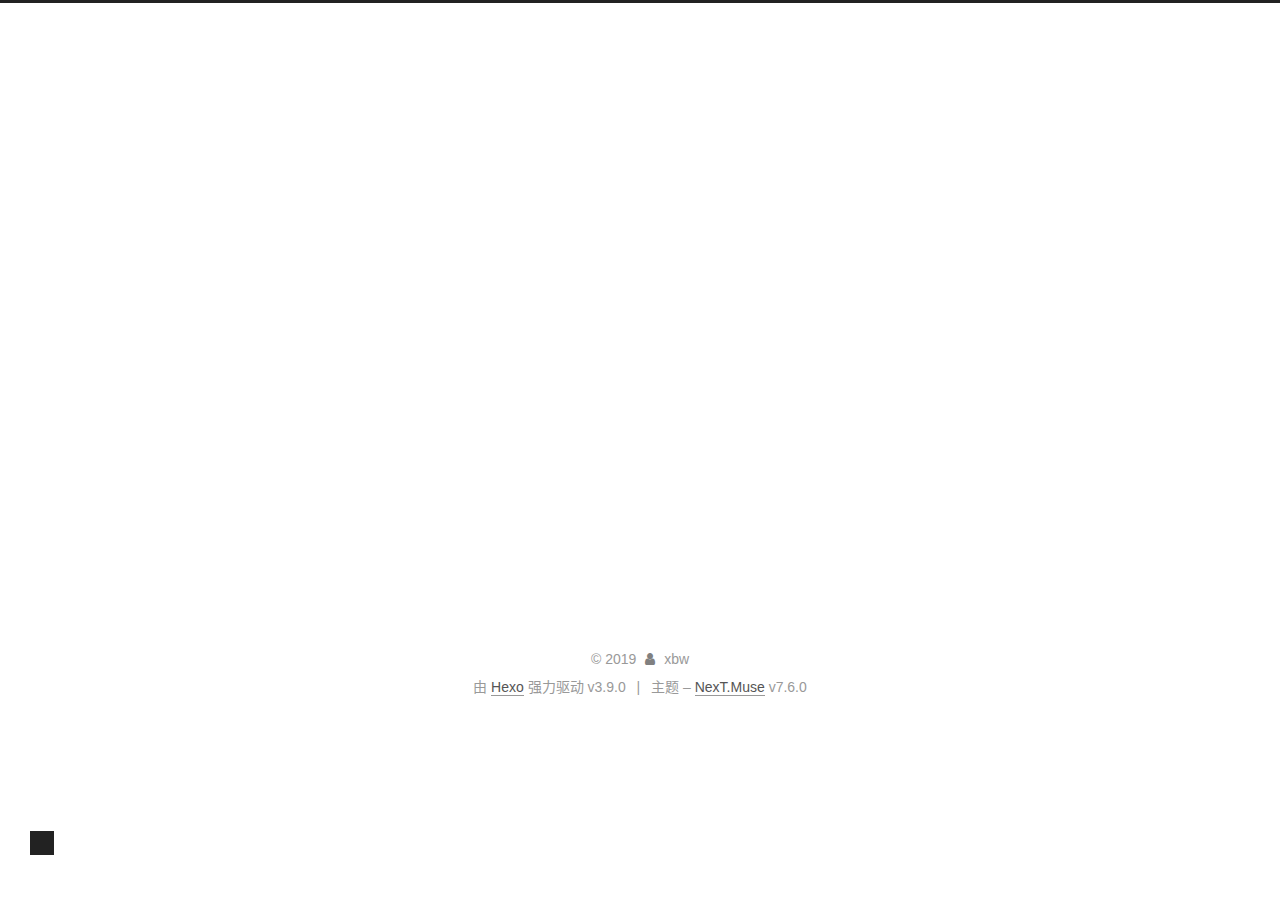
==== commit 31c59080: "Site updated: 2019-12-16 12:51:13" ====
--- a/archives/index.html
+++ b/archives/index.html
@@ -1,34 +1,30 @@
 <!DOCTYPE html>
-
-
-
-
-
 <html lang="zh-CN">
 <head>
   <meta charset="UTF-8">
 <meta name="viewport" content="width=device-width, initial-scale=1, maximum-scale=2">
 <meta name="theme-color" content="#222">
 <meta name="generator" content="Hexo 3.9.0">
-  <link rel="apple-touch-icon" sizes="180x180" href="/images/apple-touch-icon-next.png?v=7.4.0">
-  <link rel="icon" type="image/png" sizes="32x32" href="/images/favicon-32x32-next.png?v=7.4.0">
-  <link rel="icon" type="image/png" sizes="16x16" href="/images/favicon-16x16-next.png?v=7.4.0">
-  <link rel="mask-icon" href="/images/logo.svg?v=7.4.0" color="#222">
-
-<link rel="stylesheet" href="/css/main.css?v=7.4.0">
-
-
-<link rel="stylesheet" href="/lib/font-awesome/css/font-awesome.min.css?v=4.7.0">
+  <link rel="apple-touch-icon" sizes="180x180" href="/images/apple-touch-icon-next.png">
+  <link rel="icon" type="image/png" sizes="32x32" href="/images/favicon-32x32-next.png">
+  <link rel="icon" type="image/png" sizes="16x16" href="/images/favicon-16x16-next.png">
+  <link rel="mask-icon" href="/images/logo.svg" color="#222">
+
+<link rel="stylesheet" href="/css/main.css">
+
+
+<link rel="stylesheet" href="/lib/font-awesome/css/font-awesome.min.css">
 
 
 <script id="hexo-configurations">
   var NexT = window.NexT || {};
   var CONFIG = {
+    hostname: new URL('http://imxbw.me').hostname,
     root: '/',
     scheme: 'Muse',
-    version: '7.4.0',
+    version: '7.6.0',
     exturl: false,
-    sidebar: {"position":"left","display":"post","offset":12,"onmobile":false},
+    sidebar: {"position":"left","display":"post","padding":18,"offset":12,"onmobile":false},
     copycode: {"enable":false,"show_result":false,"style":null},
     back2top: {"enable":true,"sidebar":false,"scrollpercent":false},
     bookmark: {"enable":false,"color":"#222","save":"auto"},
@@ -36,6 +32,7 @@
     mediumzoom: false,
     lazyload: false,
     pangu: false,
+    comments: {"style":"tabs","active":null,"storage":true,"lazyload":false,"nav":null},
     algolia: {
       appID: '',
       apiKey: '',
@@ -45,13 +42,7 @@
     },
     localsearch: {"enable":false,"trigger":"auto","top_n_per_article":1,"unescape":false,"preload":false},
     path: 'search.xml',
-    motion: {"enable":true,"async":false,"transition":{"post_block":"fadeIn","post_header":"slideDownIn","post_body":"slideDownIn","coll_header":"slideLeftIn","sidebar":"slideUpIn"}},
-    translation: {
-      copy_button: '复制',
-      copy_success: '复制成功',
-      copy_failure: '复制失败'
-    },
-    sidebarPadding: 40
+    motion: {"enable":true,"async":false,"transition":{"post_block":"fadeIn","post_header":"slideDownIn","post_body":"slideDownIn","coll_header":"slideLeftIn","sidebar":"slideUpIn"}}
   };
 </script>
 
@@ -62,7 +53,8 @@
 <meta property="og:locale" content="zh-CN">
 <meta name="twitter:card" content="summary">
 <meta name="twitter:title" content="xbw&#39;s blogs">
-  <link rel="canonical" href="http://imxbw.me/archives/">
+
+<link rel="canonical" href="http://imxbw.me/archives/">
 
 
 <script id="page-configurations">
@@ -70,16 +62,12 @@
   CONFIG.page = {
     sidebar: "",
     isHome: false,
-    isPost: false,
-    isPage: false,
-    isArchive: true
+    isPost: false
   };
 </script>
 
   <title>归档 | xbw's blogs</title>
   
-
-
 
 
 
@@ -98,7 +86,6 @@
   .use-motion .post-body,
   .use-motion .collection-header { opacity: initial; }
 
-  .use-motion .logo,
   .use-motion .site-title,
   .use-motion .site-subtitle {
     opacity: initial;
@@ -112,11 +99,11 @@
 
 </head>
 
-<body itemscope itemtype="http://schema.org/WebPage" lang="zh-CN">
+<body itemscope itemtype="http://schema.org/WebPage">
   <div class="container use-motion">
     <div class="headband"></div>
 
-    <header id="header" class="header" itemscope itemtype="http://schema.org/WPHeader">
+    <header class="header" itemscope itemtype="http://schema.org/WPHeader">
       <div class="header-inner"><div class="site-brand-container">
   <div class="site-meta">
 
@@ -130,11 +117,11 @@
   </div>
 
   <div class="site-nav-toggle">
-    <button aria-label="切换导航栏">
-      <span class="btn-bar"></span>
-      <span class="btn-bar"></span>
-      <span class="btn-bar"></span>
-    </button>
+    <div class="toggle" aria-label="切换导航栏">
+      <span class="toggle-line toggle-line-first"></span>
+      <span class="toggle-line toggle-line-middle"></span>
+      <span class="toggle-line toggle-line-last"></span>
+    </div>
   </div>
 </div>
 
@@ -142,40 +129,17 @@
 <nav class="site-nav">
   
   <ul id="menu" class="menu">
-      
-      
-      
-        
         <li class="menu-item menu-item-home">
-      
-    
-
-    <a href="/" rel="section"><i class="menu-item-icon fa fa-fw fa-home"></i> <br>首页</a>
+
+    <a href="/" rel="section"><i class="fa fa-fw fa-home"></i>首页</a>
 
   </li>
-      
-      
-      
-        
         <li class="menu-item menu-item-archives">
-      
-    
-
-    <a href="/archives/" rel="section"><i class="menu-item-icon fa fa-fw fa-archive"></i> <br>归档</a>
+
+    <a href="/archives/" rel="section"><i class="fa fa-fw fa-archive"></i>归档</a>
 
   </li>
   </ul>
-
-    
-
-  
-    
-    
-  
-    
-    
-  
-  
 
 </nav>
 </div>
@@ -188,44 +152,33 @@
   </div>
 
 
-    <main id="main" class="main">
+    <main class="main">
       <div class="main-inner">
         <div class="content-wrap">
-          <div id="content" class="content">
+          
+
+          <div class="content">
             
 
   
   
   
-  <div class="post-block archive">
-    <div id="posts" class="posts-collapse">
+  <div class="post-block">
+    <div class="posts-collapse">
       <div class="collection-title">
-        
-        
-        
-          
-        
         <span class="collection-header">嗯..! 目前共计 2 篇日志。 继续努力。</span>
       </div>
+
       
-
-      
-
-  
-  
-
-  
-    
     <div class="collection-year">
       <h1 class="collection-header">2019</h1>
     </div>
-  
 
   <article itemscope itemtype="http://schema.org/Article">
     <header class="post-header">
 
       <div class="post-meta">
-        <time class="post-time" itemprop="dateCreated"
+        <time itemprop="dateCreated"
               datetime="2019-12-16T09:02:48+08:00"
               content="2019-12-16">
           12-16
@@ -233,28 +186,19 @@
       </div>
 
       <h2 class="post-title">
-        
           <a class="post-title-link" href="/2019/12/16/GPG/" itemprop="url">
             <span itemprop="name">GPG</span>
           </a>
-        
       </h2>
 
     </header>
   </article>
 
-
-
-  
-  
-
-  
-
   <article itemscope itemtype="http://schema.org/Article">
     <header class="post-header">
 
       <div class="post-meta">
-        <time class="post-time" itemprop="dateCreated"
+        <time itemprop="dateCreated"
               datetime="2019-08-16T09:02:53+08:00"
               content="2019-08-16">
           08-16
@@ -262,19 +206,15 @@
       </div>
 
       <h2 class="post-title">
-        
           <a class="post-title-link" href="/2019/08/16/hello-world/" itemprop="url">
             <span itemprop="name">Hello World</span>
           </a>
-        
       </h2>
 
     </header>
   </article>
 
 
-
-
     </div>
   </div>
   
@@ -288,15 +228,35 @@
           </div>
           
 
+<script>
+  window.addEventListener('tabs:register', () => {
+    let activeClass = CONFIG.comments.activeClass;
+    if (CONFIG.comments.storage) {
+      activeClass = localStorage.getItem('comments_active') || activeClass;
+    }
+    if (activeClass) {
+      let activeTab = document.querySelector(`a[href="#comment-${activeClass}"]`);
+      if (activeTab) {
+        activeTab.click();
+      }
+    }
+  });
+  if (CONFIG.comments.storage) {
+    window.addEventListener('tabs:click', event => {
+      if (!event.target.matches('.tabs-comment .tab-content .tab-pane')) return;
+      let commentClass = event.target.classList[1];
+      localStorage.setItem('comments_active', commentClass);
+    });
+  }
+</script>
+
         </div>
           
   
-  <div class="sidebar-toggle">
-    <div class="sidebar-toggle-line-wrap">
-      <span class="sidebar-toggle-line sidebar-toggle-line-first"></span>
-      <span class="sidebar-toggle-line sidebar-toggle-line-middle"></span>
-      <span class="sidebar-toggle-line sidebar-toggle-line-last"></span>
-    </div>
+  <div class="toggle sidebar-toggle">
+    <span class="toggle-line toggle-line-first"></span>
+    <span class="toggle-line toggle-line-middle"></span>
+    <span class="toggle-line toggle-line-last"></span>
   </div>
 
   <aside class="sidebar">
@@ -324,14 +284,12 @@
 <div class="site-state-wrap motion-element">
   <nav class="site-state">
       <div class="site-state-item site-state-posts">
-        
           <a href="/archives/">
         
           <span class="site-state-item-count">2</span>
           <span class="site-state-item-name">日志</span>
         </a>
       </div>
-    
   </nav>
 </div>
 
@@ -347,17 +305,24 @@
       </div>
     </main>
 
-    <footer id="footer" class="footer">
+    <footer class="footer">
       <div class="footer-inner">
-        <div class="copyright">&copy; <span itemprop="copyrightYear">2019</span>
-  <span class="with-love" id="animate">
+        
+
+<div class="copyright">
+  
+  &copy; 
+  <span itemprop="copyrightYear">2019</span>
+  <span class="with-love">
     <i class="fa fa-user"></i>
   </span>
   <span class="author" itemprop="copyrightHolder">xbw</span>
 </div>
-  <div class="powered-by">由 <a href="https://hexo.io" class="theme-link" rel="noopener" target="_blank">Hexo</a> 强力驱动 v3.9.0</div>
+  <div class="powered-by">由 <a href="https://hexo.io" class="theme-link" rel="noopener" target="_blank">Hexo</a> 强力驱动 v3.9.0
+  </div>
   <span class="post-meta-divider">|</span>
-  <div class="theme-info">主题 – <a href="https://theme-next.org" class="theme-link" rel="noopener" target="_blank">NexT.Muse</a> v7.4.0</div>
+  <div class="theme-info">主题 – <a href="https://muse.theme-next.org" class="theme-link" rel="noopener" target="_blank">NexT.Muse</a> v7.6.0
+  </div>
 
         
 
@@ -368,48 +333,35 @@
 
 
 
-
-
-
-
-        
       </div>
     </footer>
   </div>
 
   
-  <script src="/lib/anime.min.js?v=3.1.0"></script>
-  <script src="/lib/velocity/velocity.min.js?v=1.2.1"></script>
-  <script src="/lib/velocity/velocity.ui.min.js?v=1.2.1"></script>
-<script src="/js/utils.js?v=7.4.0"></script><script src="/js/motion.js?v=7.4.0"></script>
-<script src="/js/schemes/muse.js?v=7.4.0"></script>
-<script src="/js/next-boot.js?v=7.4.0"></script>
-
-
-
-  
-
-
-
-
-
-
-
-
-
-
-
-
-
-
-
-
-
-
-
-
-
-  
+  <script src="/lib/anime.min.js"></script>
+  <script src="/lib/velocity/velocity.min.js"></script>
+  <script src="/lib/velocity/velocity.ui.min.js"></script>
+<script src="/js/utils.js"></script><script src="/js/motion.js"></script>
+<script src="/js/schemes/muse.js"></script>
+<script src="/js/next-boot.js"></script>
+
+
+
+  
+
+
+
+
+
+
+
+
+
+
+
+
+
+
 
   
 
--- a/css/main.css
+++ b/css/main.css
@@ -1103,7 +1103,7 @@
 }
 .links-of-author a::before,
 .links-of-author span.exturl::before {
-  background: #242a26;
+  background: #8fedeb;
   border-radius: 50%;
   content: ' ';
   display: inline-block;
